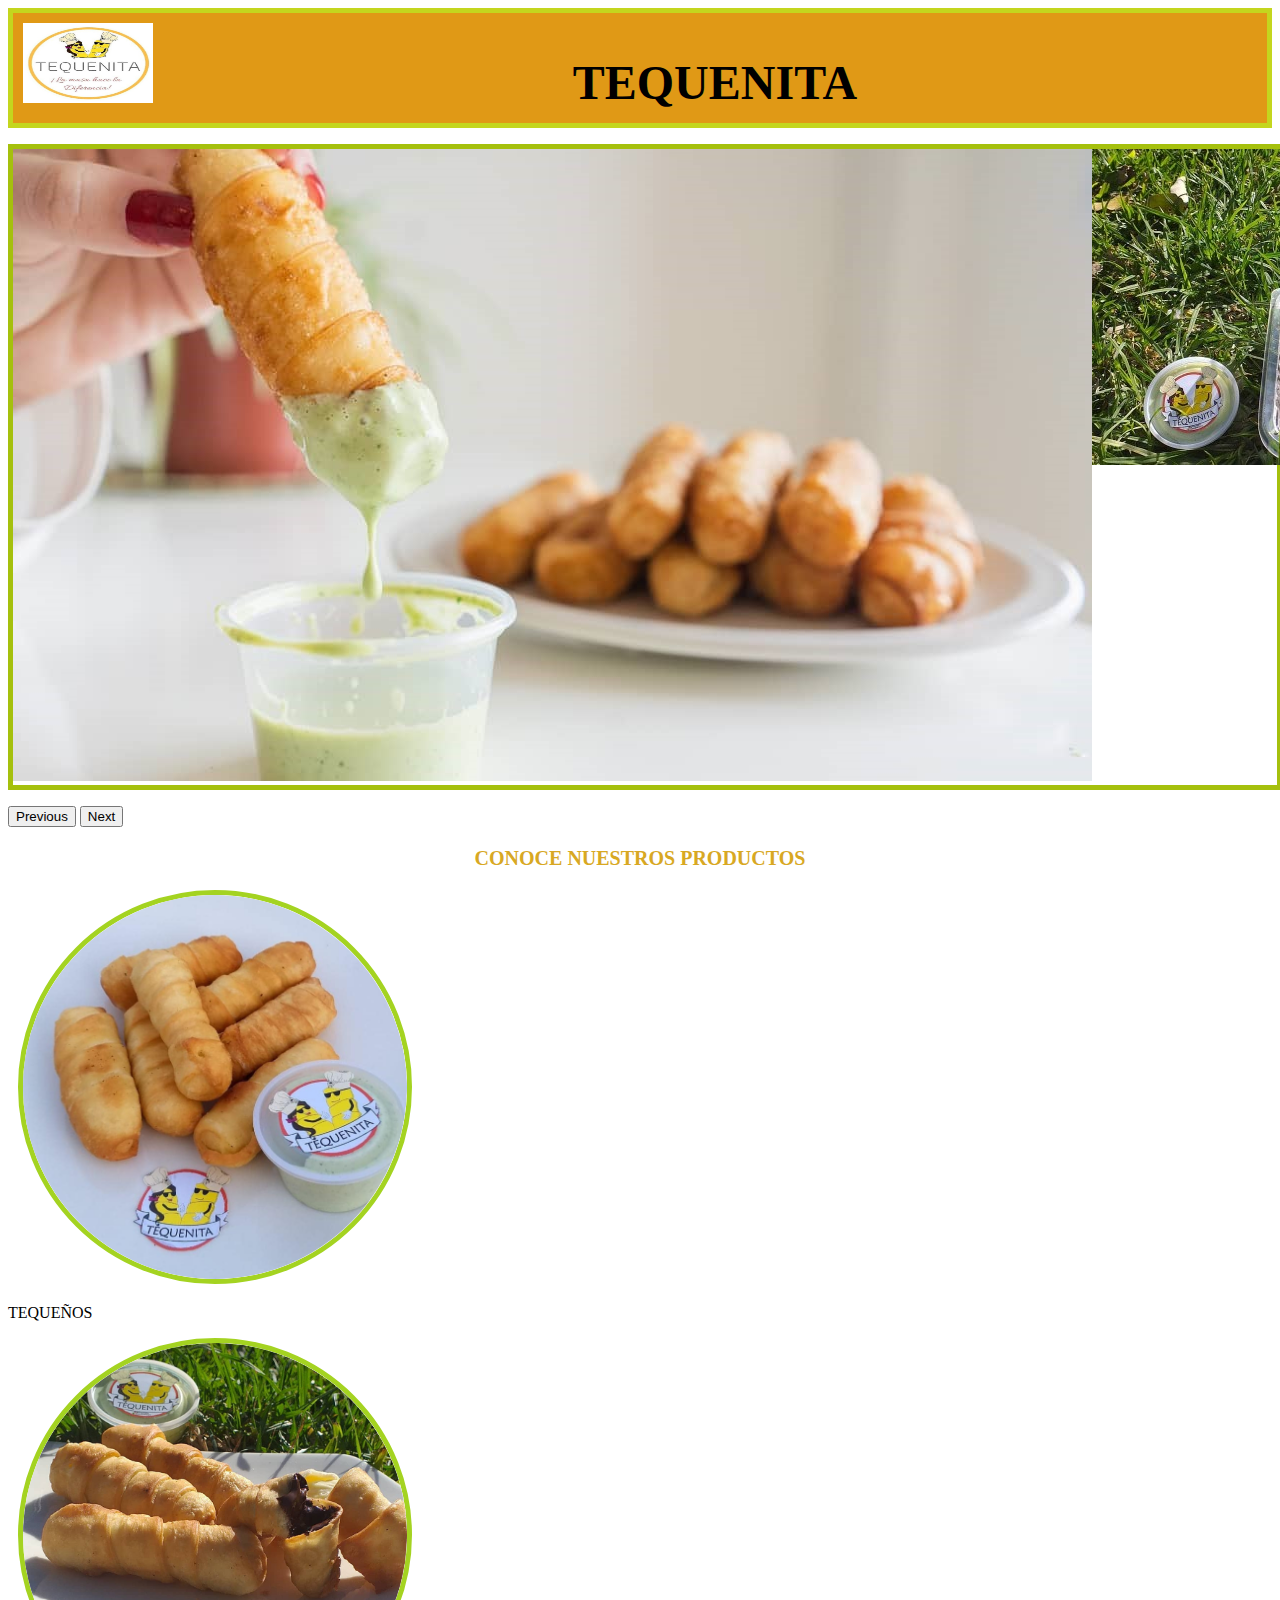
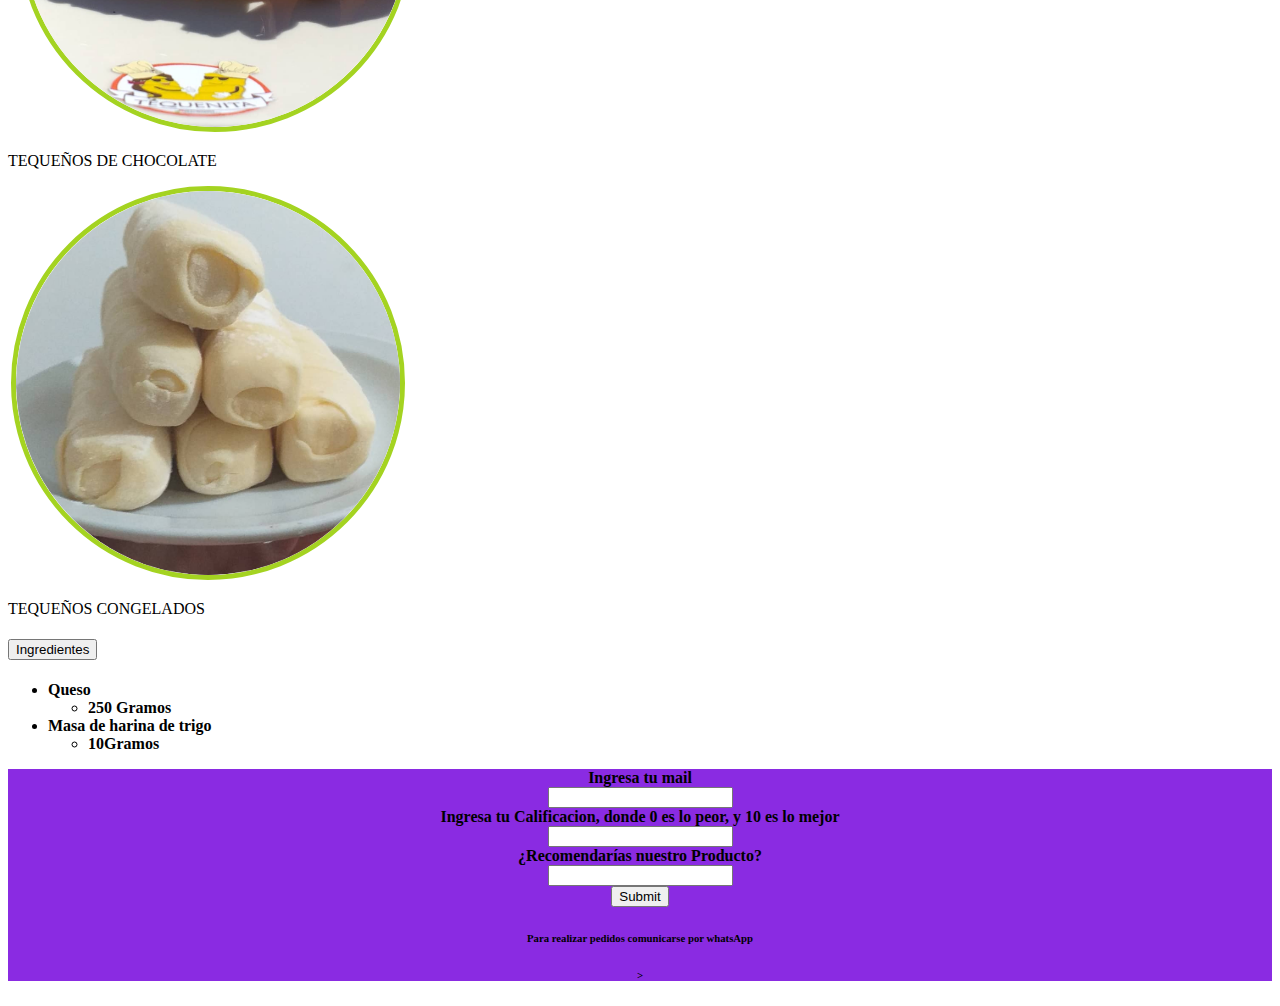
==== index.html @ 22c7ad24 "PROGRAMACION" ====
<!DOCTYPE html>
<html lang="en">
<head>
    <meta name="viewport" content="width=device-width, initial-scale=1.0">
    <meta charset="UTF-8">
    <meta http-equiv="X-UA-Compatible" content="IE=edge">
    <link href="http://meyerweb.com/eric/tools/css/reset">
    <link href="https://cdn.jsdelivr.net/npm/bootstrap@5.3.0-alpha3/dist/css/bootstrap.min.css" rel="stylesheet" integrity="sha384-KK94CHFLLe+nY2dmCWGMq91rCGa5gtU4mk92HdvYe+M/SXH301p5ILy+dN9+nJOZ" crossorigin="anonymous">
    <link rel="stylesheet" href="style.css">
    <title>Tequenita</title>
</head>

<body>
  <!-- Este es el header, Inicio de mi página  -->
<header> 
    <div class="fondo">
   <img class="imagen" src="imagenes/logo.jpg"alt="imagen">
   <div class="titulo">
   <h1> TEQUENITA</h1>
  </div>
   <div class="BarraNav">  
   <nav>
    <div class="ul">
    <ul>
      <div class="li">
      <li><a href="index.html"> Inicio </a></li>
      <li> <a href="Nosotros.htmL"> Nosotros </a></li>
      <li> <a href="Sucursales.html"> Sucursales</a></li>
      <li> <A href="Contactanos"> Contactanos </a></li4>
      </div>
      </div>
    </ul>
    </nav>   
    </div>
</header>

<!-- acá empieza el carrousel -->
<div id="carouselExampleAutoplaying" class="carousel slide" data-bs-ride="carousel">
  <div class="carousel-inner">
    <section class="imagenes-carousel">
    <div class="carousel-item active">
      <img src="imagenes/descarga.jpg" class="d-block w-100" alt="...">
    </div>
    <div class="carousel-item">
      <img src="imagenes/tequeños 2.jpg" class="d-block w-100" alt="...">
    </div>
    <div class="carousel-item">
      <img src="imagenes/tequeños chocolate.jpg" class="d-block w-100" alt="...">
    </div>
  </div>
  <button class="carousel-control-prev" type="button" data-bs-target="#carouselExampleAutoplaying" data-bs-slide="prev">
    <span class="carousel-control-prev-icon" aria-hidden="true"></span>
    <span class="visually-hidden">Previous</span>
  </button>
  <button class="carousel-control-next" type="button" data-bs-target="#carouselExampleAutoplaying" data-bs-slide="next">
    <span class="carousel-control-next-icon" aria-hidden="true"></span>
    <span class="visually-hidden">Next</span>
  </button>
</div>

<!-- NUESTROS PRODUCTOS -->
<div class="productos">
 <p>CONOCE NUESTROS PRODUCTOS</p> 
</div>
<section>  
  <div class="circulos">
    <div>
       <div class="circle"> 
       <img src="imagenes/teque.jpg" alt="">
    </div>
       <p> TEQUEÑOS</p>
    <div>
  <div class= "circle2">
    <img src="imagenes/tequechoco.jpg" alt="">
  </div>
  <p>TEQUEÑOS DE CHOCOLATE</p>
<div>
  <div class="circle3">
    <img src="imagenes/congelados.jpg" alt="">
  </div>
  <p>TEQUEÑOS CONGELADOS</p>
</div>
</section> 

    <h3> <button> Ingredientes </button> </h3>
   <h4> <ul>
        <li> Queso </li>
            <ul> <li>250 Gramos </li></ul>
        <li> Masa de harina de trigo </li>
            <ul> <li> 10Gramos </li></ul>
    </ul> 
<div>

    
   <Div>
<!-- Formulario -->
<form>
    <form action=get>
       <li> Ingresa tu mail </li>
        <input type="email">
        <li>  Ingresa tu Calificacion, donde 0 es lo peor, y 10 es lo mejor</li> 
        <input type="Calificación">
        <li>  ¿Recomendarías nuestro Producto? </li> 
        <input type="¿Recomendarías el producto?">
        <Div>
            <input type="submit">
      <div>
        <H6> Para realizar pedidos comunicarse por whatsApp<h6>>
        <div>
          <script src="https://cdn.jsdelivr.net/npm/bootstrap@5.3.0-alpha3/dist/js/bootstrap.bundle.min.js" integrity="sha384-ENjdO4Dr2bkBIFxQpeoTz1HIcje39Wm4jDKdf19U8gI4ddQ3GYNS7NTKfAdVQSZe" crossorigin="anonymous"></script>
      <script src="codigo.js"></script>
        </body>
    </html>
---- style.css ----
.fondo{
        background-color: rgb(224, 153, 22);
        width: cover;
    height: 110px;
    max-width:100%;
    border: 5px solid rgb(196, 214, 30);
    font-size: 16px;
}

.imagen { 
    width: 130px;
    height: 80px;
    float: left;
    margin-right: 10px;
    margin-top: 10px;
    margin-bottom: 10px;
    margin-left:10px;
    max-width:100%;
}


.BarraNav {
    display: flex;
    justify-content: center;
}


.ul {
    margin-top: 0px;
    font-size: medium;
    margin-right: 3em;
}

.li { 
    display: flex;
    list-style-type: none;
}

a {
  color:#fff;
  padding: 8px;
  text-decoration:none;
}

.titulo { 
    display: flex;
    justify-content: center;
    margin-top: 10px;
    font-size: x-large;
}

/* acá empieza mi carrousel */
.carousel-inner {
    display: flex;
    width: 100%;
    height: center;
    margin-top: 1rem;
    margin-bottom: 1rem;
    justify-content: center;
    background-position: center center;
    background-repeat: no-repeat;
    border: 5px solid rgb(165, 192, 13);
    flex-wrap: wrap;
}

.imagenes-carousel {
    width: 100%;
    height: 100%;
    display: flex;
}

.productos {
    display: flex;
    font-size: 20px;
    justify-content: center;
    color: rgb(216, 168, 35);
   font-weight: bold;
}

/* Acá empiezan mis imagenes en circulo */


.circle {
    width: 30vw;
	height: 30vw;
    margin-left: 10px;
    border-radius: 50%;
    border: 5px solid rgb(164, 211, 33);
    display: inline-block;
    overflow: hidden;
}

.circle img {
    width: 100%;
    height: 100%;
    object-fit: cover; /* para ajustar la imagen dentro del círculo */
  }

  .circle2{
    width: 30vw;
	height: 30vw;
    margin-left: 10px;
    border-radius: 50%;
    border: 5px solid rgb(164, 211, 33);
    display: inline-block;
    overflow: hidden;
}

.circle2 img {
    width: 100%;
    height: 100%;
    object-fit: cover; /* para ajustar la imagen dentro del círculo */
}

.circle3{
    width: 30vw;
	height: 30vw;
    margin-left: 3px;
    border-radius: 50%;
    border: 5px solid rgb(164, 211, 33);
    display: inline-block;
    overflow: hidden;
}

.circle3 img {
    width: 100%;
    height: 100%;
    object-fit: cover; /* para ajustar la imagen dentro del círculo */
  }

    form { 
        text-align:center;
        background-color:blueviolet;
    }
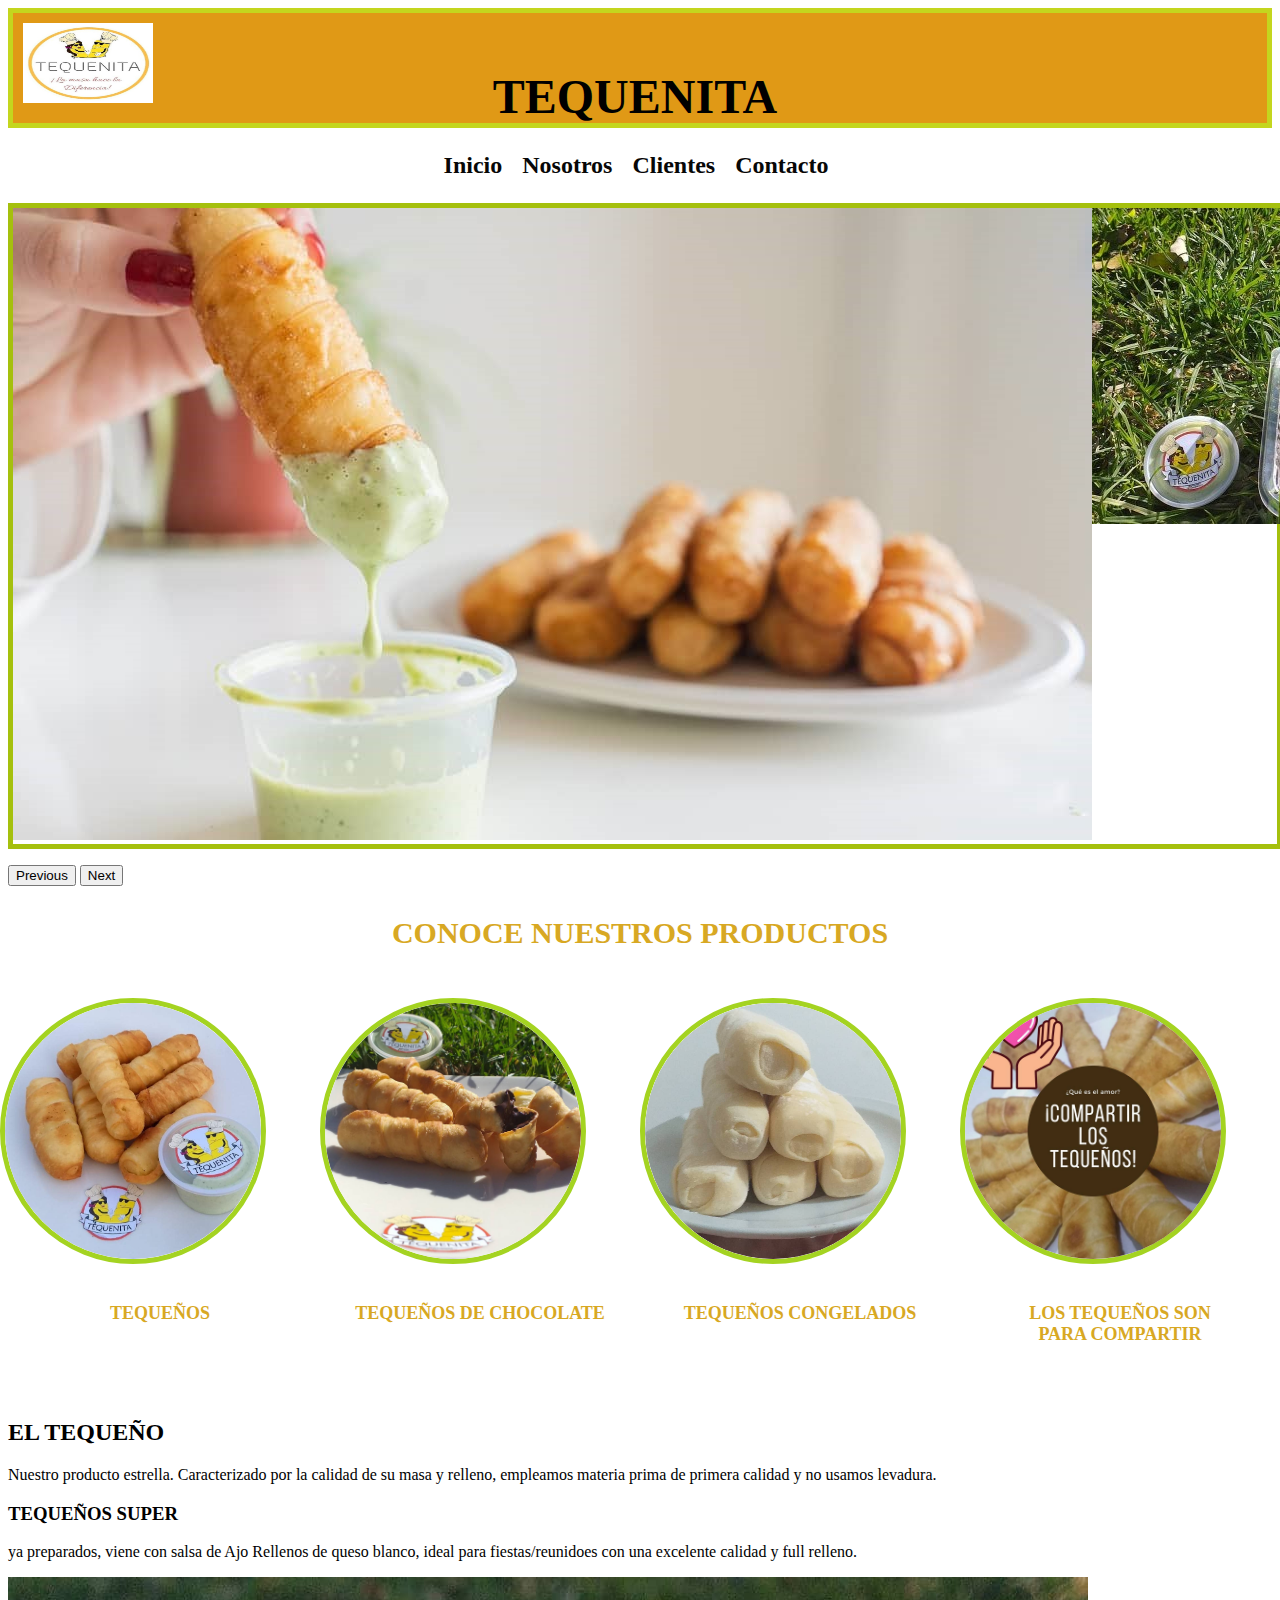
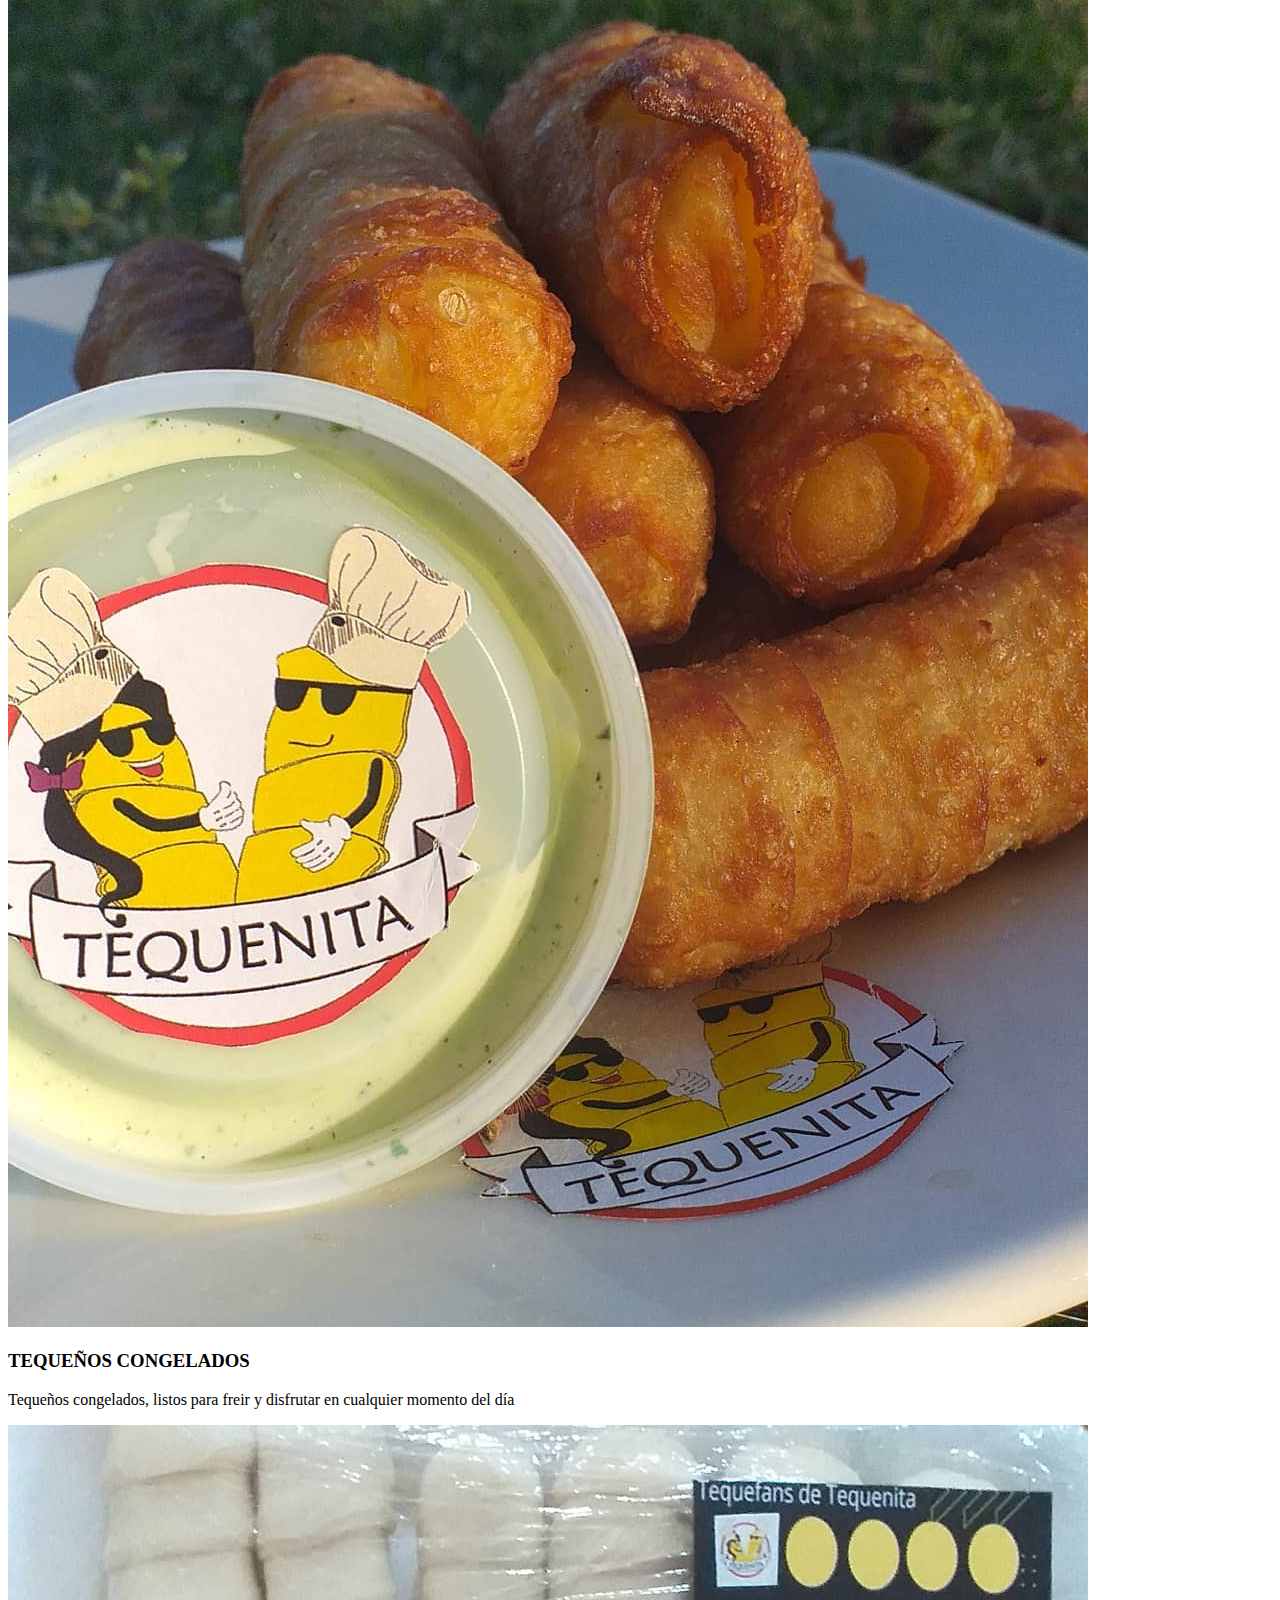
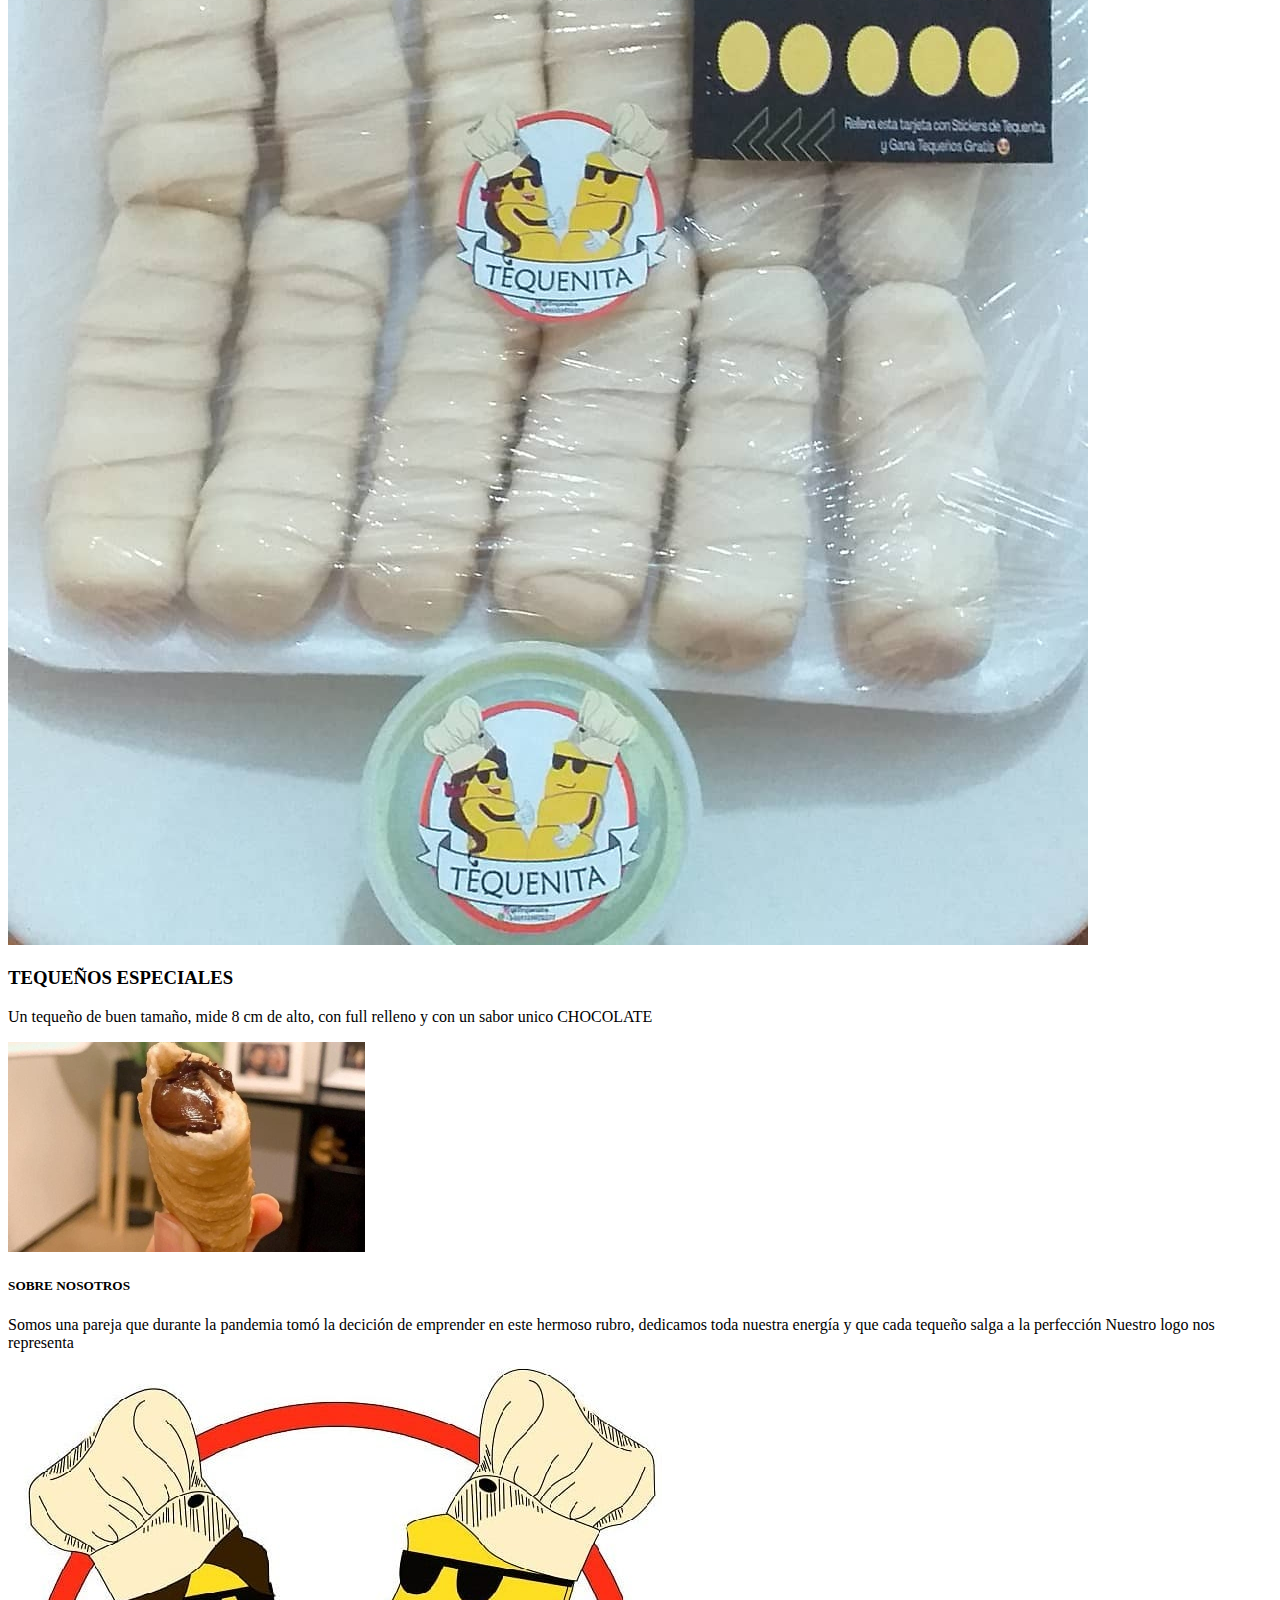
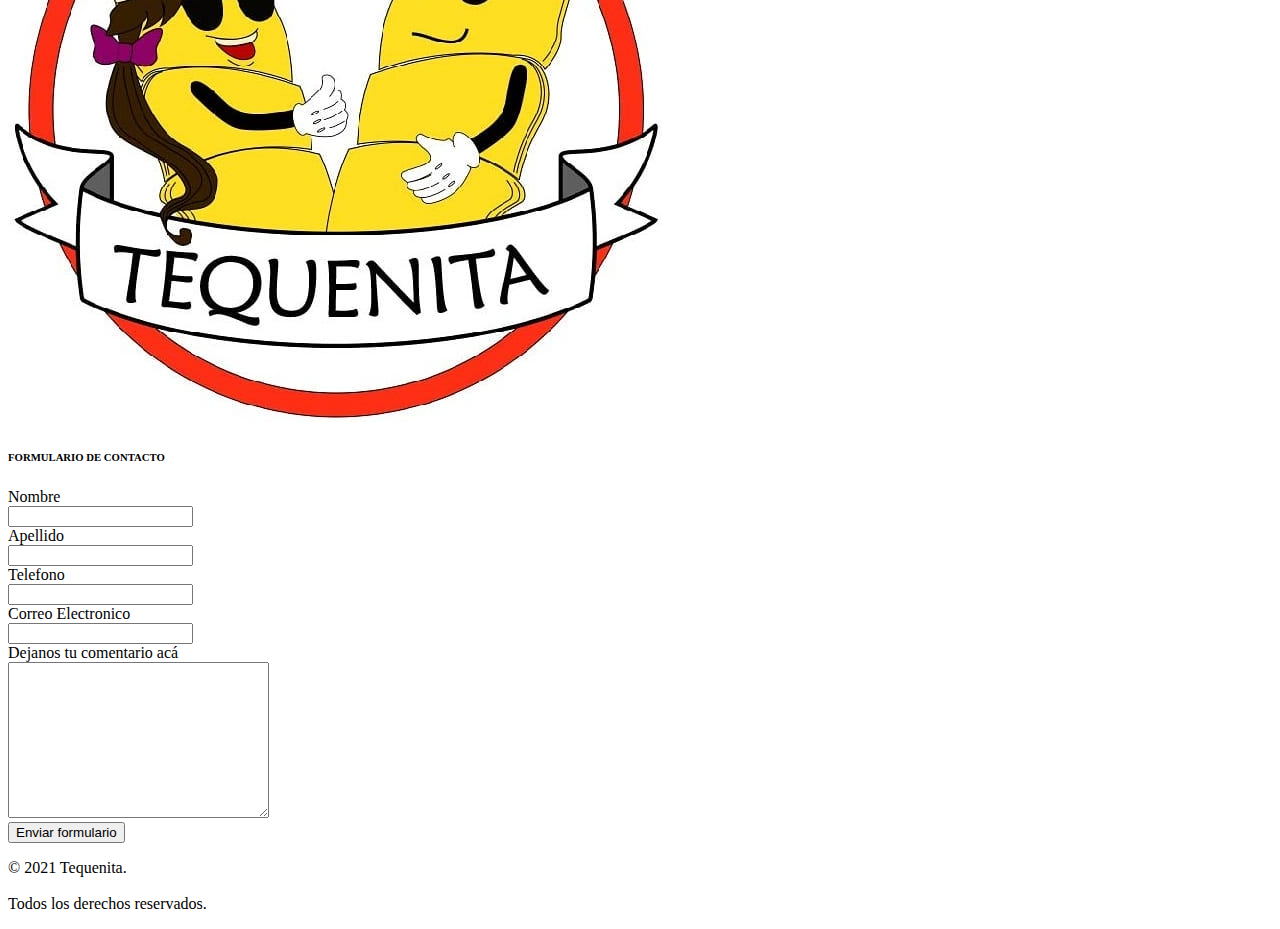
==== commit 3ba267bb: "programacion" ====
--- a/index.html
+++ b/index.html
@@ -9,7 +9,7 @@
     <link rel="stylesheet" href="style.css">
     <title>Tequenita</title>
 </head>
-
+<!-- Body=Contenido de mi página -->
 <body>
   <!-- Este es el header, Inicio de mi página  -->
 <header> 
@@ -18,26 +18,28 @@
    <div class="titulo">
    <h1> TEQUENITA</h1>
   </div>
-   <div class="BarraNav">  
-   <nav>
-    <div class="ul">
-    <ul>
-      <div class="li">
-      <li><a href="index.html"> Inicio </a></li>
-      <li> <a href="Nosotros.htmL"> Nosotros </a></li>
-      <li> <a href="Sucursales.html"> Sucursales</a></li>
-      <li> <A href="Contactanos"> Contactanos </a></li4>
-      </div>
-      </div>
-    </ul>
-    </nav>   
-    </div>
 </header>
+   <!-- Esta es mi barra de navegación -->
+<div>
+<div class="BarraNav">  
+  <nav>
+   <div class="ul">
+   <ul>
+     <div class="li">
+     <li><a href="index.html"> Inicio </a></li>
+     <li> <a href="SECCIONES/Nosotros.html"> Nosotros </a></li>
+     <li> <a href= "SECCIONES/Clientes.html">  Clientes </a></li>
+     <li> <a href= "SECCIONES/contacto.html">  Contacto </a></li>
+     </div>
+     </div>
+   </ul>
+   </nav>   
+   </div>
 
 <!-- acá empieza el carrousel -->
 <div id="carouselExampleAutoplaying" class="carousel slide" data-bs-ride="carousel">
   <div class="carousel-inner">
-    <section class="imagenes-carousel">
+    <div class="imagenes-carousel">
     <div class="carousel-item active">
       <img src="imagenes/descarga.jpg" class="d-block w-100" alt="...">
     </div>
@@ -48,6 +50,7 @@
       <img src="imagenes/tequeños chocolate.jpg" class="d-block w-100" alt="...">
     </div>
   </div>
+</div>
   <button class="carousel-control-prev" type="button" data-bs-target="#carouselExampleAutoplaying" data-bs-slide="prev">
     <span class="carousel-control-prev-icon" aria-hidden="true"></span>
     <span class="visually-hidden">Previous</span>
@@ -60,56 +63,117 @@
 
 <!-- NUESTROS PRODUCTOS -->
 <div class="productos">
- <p>CONOCE NUESTROS PRODUCTOS</p> 
+  <p>CONOCE NUESTROS PRODUCTOS</p> 
+ </div>
+ <br>
+ <!-- Acá empiezan mis circulos -->
+ <!-- circulo 1 -->
+ <div class="contenedor">
+   <div class="circulo-comentario" >
+     <div class="circle">
+        <img src="imagenes/teque.jpg" alt="tequeños">
+      </div>
+      <br>
+      <p>TEQUEÑOS</p>
+   </div>
+ <!-- circulo 2 -->
+    <div class="circulo-comentario">
+   <div class= "circle">
+        <img src="imagenes/tequechoco.jpg" alt="tequeños chocolates"></div>
+        <br>
+        <p>TEQUEÑOS DE CHOCOLATE</p>
+       </div>
+     <!--  circulo3 -->
+     <div class="circulo-comentario">
+   <div class="circle">
+        <img src="imagenes/congelados.jpg" alt="tequeños congelados"></div>
+        <br>
+        <p>TEQUEÑOS CONGELADOS</p>
+   </div>
+   <!-- circulo4 -->
+   <div class="circulo-comentario">
+   <div class="circle">
+        <img src="imagenes/compartir.jpg" alt="compartir Tequeños"></div>
+        <br>
+        <p>LOS TEQUEÑOS SON <br> PARA COMPARTIR</p>
+   </div>
+
+   </div>
+ <br>
+ <br>
+  <!-- acá empieza historia -->
+<h2>EL TEQUEÑO </h2>
+
+<p> Nuestro producto estrella. Caracterizado por la calidad de su masa y relleno, empleamos materia prima de primera calidad y no usamos levadura. </p>
+
+<div>
+<h3> TEQUEÑOS SUPER </h3>
+<p> ya preparados, viene con salsa de Ajo Rellenos de queso blanco, ideal para fiestas/reunidoes con una excelente calidad y full relleno. </p>
+<img src="imagenes/Salsa de ajo.jpg" alt="Tequeños con salsa de ajo">
 </div>
-<section>  
-  <div class="circulos">
-    <div>
-       <div class="circle"> 
-       <img src="imagenes/teque.jpg" alt="">
-    </div>
-       <p> TEQUEÑOS</p>
-    <div>
-  <div class= "circle2">
-    <img src="imagenes/tequechoco.jpg" alt="">
-  </div>
-  <p>TEQUEÑOS DE CHOCOLATE</p>
+
 <div>
-  <div class="circle3">
-    <img src="imagenes/congelados.jpg" alt="">
-  </div>
-  <p>TEQUEÑOS CONGELADOS</p>
+<h3> TEQUEÑOS CONGELADOS</h3>
+<P> Tequeños congelados, listos para freir y disfrutar en cualquier momento del día </P>
+<img src="imagenes/tequecongelados.jpg" alt="tequeños congelados2">
 </div>
-</section> 
 
-    <h3> <button> Ingredientes </button> </h3>
-   <h4> <ul>
-        <li> Queso </li>
-            <ul> <li>250 Gramos </li></ul>
-        <li> Masa de harina de trigo </li>
-            <ul> <li> 10Gramos </li></ul>
-    </ul> 
 <div>
+<h3> TEQUEÑOS ESPECIALES </h3>
+<P> Un tequeño de buen tamaño, mide 8 cm de alto, con full relleno y con un sabor unico CHOCOLATE</P>
+<img src="imagenes/tequeños chocolate.jpg" alt="chocolate" >
+</div>
+<H5>SOBRE NOSOTROS</H5>
 
-    
+<div>
+<P>Somos una pareja que durante la pandemia tomó la decición de emprender en este hermoso rubro, dedicamos toda nuestra energía y que cada tequeño salga a la perfección Nuestro logo nos representa</P>
+<img src="imagenes/tequenita.jpg" alt="logo">
+
+</div>
    <Div>
 <!-- Formulario -->
 <form>
+ <h6> FORMULARIO DE CONTACTO</h6>
     <form action=get>
-       <li> Ingresa tu mail </li>
-        <input type="email">
-        <li>  Ingresa tu Calificacion, donde 0 es lo peor, y 10 es lo mejor</li> 
-        <input type="Calificación">
-        <li>  ¿Recomendarías nuestro Producto? </li> 
-        <input type="¿Recomendarías el producto?">
+      <!-- li para agregar viñeta y label for para darle nombre, input para poder escribir  -->
+      <li>
+      <label for=""> Nombre </label>
+    </li>
+    <input type="text" required>
+
+    <li>
+    <label for=""> Apellido </label>
+  </li>
+  <input type="text" required>
+
+      <li>
+       <label for="">   Telefono </label> 
+      </li>
+        <input type="number" required>
+
+        <li>
+          <label for="">Correo Electronico</label>
+        </li>
+        <input type="email" required>
+
+        <li> 
+           <label for="">Dejanos tu comentario acá</label>
+        </li>
+        <textarea name="" id="" cols="30" rows="10" required></textarea>
+
         <Div>
-            <input type="submit">
-      <div>
-        <H6> Para realizar pedidos comunicarse por whatsApp<h6>>
-        <div>
-          <script src="https://cdn.jsdelivr.net/npm/bootstrap@5.3.0-alpha3/dist/js/bootstrap.bundle.min.js" integrity="sha384-ENjdO4Dr2bkBIFxQpeoTz1HIcje39Wm4jDKdf19U8gI4ddQ3GYNS7NTKfAdVQSZe" crossorigin="anonymous"></script>
-      <script src="codigo.js"></script>
+            <input type="submit" value="Enviar formulario">
+<!-- LINK DE BOOTSTRAP PARA CARROUSEL -->
+            <script src="https://cdn.jsdelivr.net/npm/bootstrap@5.3.0-alpha3/dist/js/bootstrap.bundle.min.js" integrity="sha384-ENjdO4Dr2bkBIFxQpeoTz1HIcje39Wm4jDKdf19U8gI4ddQ3GYNS7NTKfAdVQSZe" crossorigin="anonymous"></script>
         </body>
+        <!-- footer = Pié de mi página -->
+    <footer>
+      <p>© 2021 Tequenita.
+        <br>
+        <br>
+        Todos los derechos reservados.
+       </p>
+    </footer>
     </html>
 
 
--- a/style.css
+++ b/style.css
@@ -1,23 +1,32 @@
-.fondo{
+/* inidio de mi pagina "Header" */
+.fondo {
         background-color: rgb(224, 153, 22);
         width: cover;
     height: 110px;
     max-width:100%;
     border: 5px solid rgb(196, 214, 30);
-    font-size: 16px;
 }
 
 .imagen { 
     width: 130px;
     height: 80px;
     float: left;
-    margin-right: 10px;
     margin-top: 10px;
     margin-bottom: 10px;
     margin-left:10px;
     max-width:100%;
 }
 
+.titulo { 
+   text-align: center;
+    justify-content: center;
+        display: flex;
+        justify-content: center;
+        margin-top: 1em;
+        font-size: x-large;
+        margin-right: 150px;
+}
+/* BARRA DE NAVEGACIÓN */
 
 .BarraNav {
     display: flex;
@@ -26,7 +35,7 @@
 
 
 .ul {
-    margin-top: 0px;
+    margin-top: 1.5em;
     font-size: medium;
     margin-right: 3em;
 }
@@ -37,16 +46,11 @@
 }
 
 a {
-  color:#fff;
-  padding: 8px;
+  color:#070707;
+  padding: 10px;
   text-decoration:none;
-}
-
-.titulo { 
-    display: flex;
-    justify-content: center;
-    margin-top: 10px;
-    font-size: x-large;
+  font-size: x-large;
+  font-weight: bold;
 }
 
 /* acá empieza mi carrousel */
@@ -54,7 +58,7 @@
     display: flex;
     width: 100%;
     height: center;
-    margin-top: 1rem;
+    margin-top: 0.5em;
     margin-bottom: 1rem;
     justify-content: center;
     background-position: center center;
@@ -68,10 +72,10 @@
     height: 100%;
     display: flex;
 }
-
+/* Conoce nuestros productos */
 .productos {
     display: flex;
-    font-size: 20px;
+    font-size: 30px;
     justify-content: center;
     color: rgb(216, 168, 35);
    font-weight: bold;
@@ -79,14 +83,35 @@
 
 /* Acá empiezan mis imagenes en circulo */
 
+.circulo-comentario {
+    position: relative;
+    display: inline-block;
+    font-size: large;
+    color: rgb(216, 168, 35);
+    font-weight: bold;
+ }
+
+/* Circulos con imagen  */
+
+.contenedor {
+    justify-content: center;
+    text-align: center;
+position: relative;
+display: flex;
+  }
+
+.comentario { 
+    justify-content: center;
+    text-align: center;
+    font-size: x-large;
+}
 
 .circle {
-    width: 30vw;
-	height: 30vw;
-    margin-left: 10px;
+    width: 20vw;
+	height: 20vw;
     border-radius: 50%;
     border: 5px solid rgb(164, 211, 33);
-    display: inline-block;
+    margin-right: 3em;
     overflow: hidden;
 }
 
@@ -96,41 +121,4 @@
     object-fit: cover; /* para ajustar la imagen dentro del círculo */
   }
 
-  .circle2{
-    width: 30vw;
-	height: 30vw;
-    margin-left: 10px;
-    border-radius: 50%;
-    border: 5px solid rgb(164, 211, 33);
-    display: inline-block;
-    overflow: hidden;
-}
 
-.circle2 img {
-    width: 100%;
-    height: 100%;
-    object-fit: cover; /* para ajustar la imagen dentro del círculo */
-}
-
-.circle3{
-    width: 30vw;
-	height: 30vw;
-    margin-left: 3px;
-    border-radius: 50%;
-    border: 5px solid rgb(164, 211, 33);
-    display: inline-block;
-    overflow: hidden;
-}
-
-.circle3 img {
-    width: 100%;
-    height: 100%;
-    object-fit: cover; /* para ajustar la imagen dentro del círculo */
-  }
-
-    form { 
-        text-align:center;
-        background-color:blueviolet;
-    }
-
-        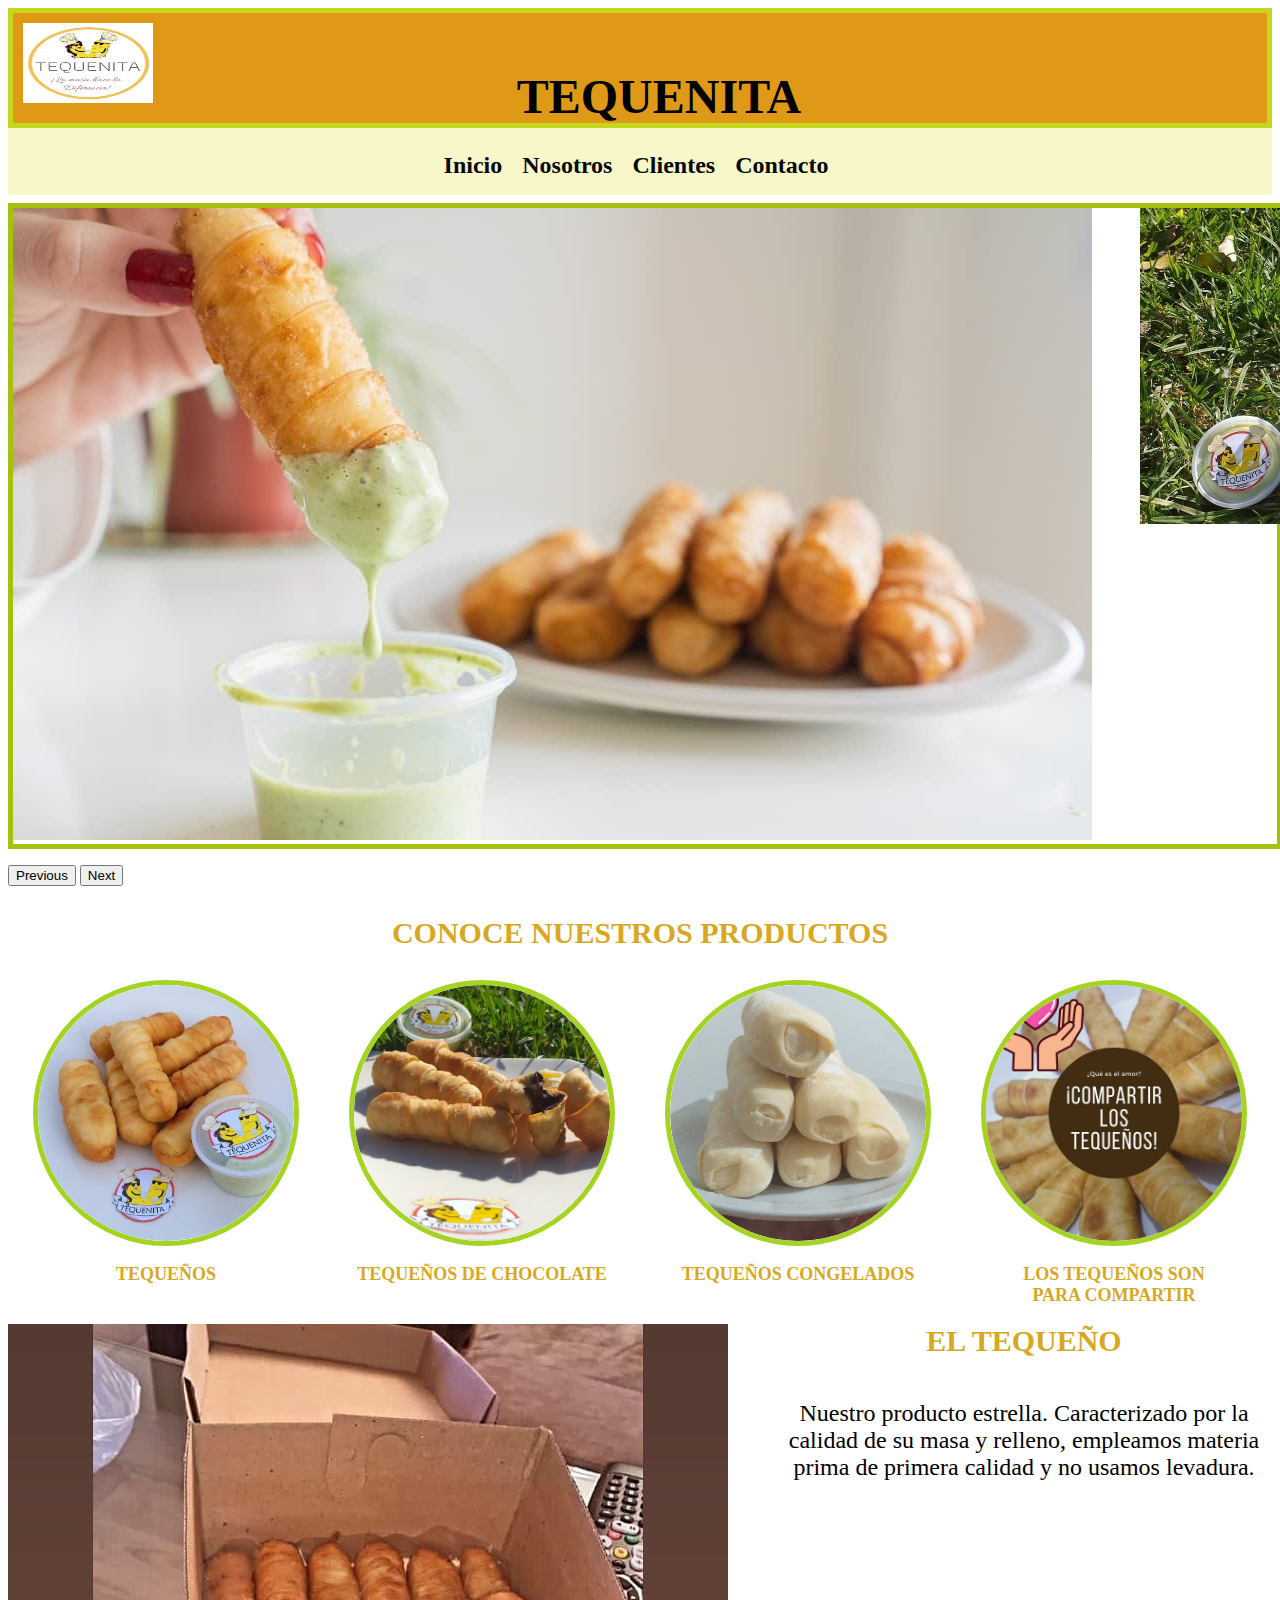
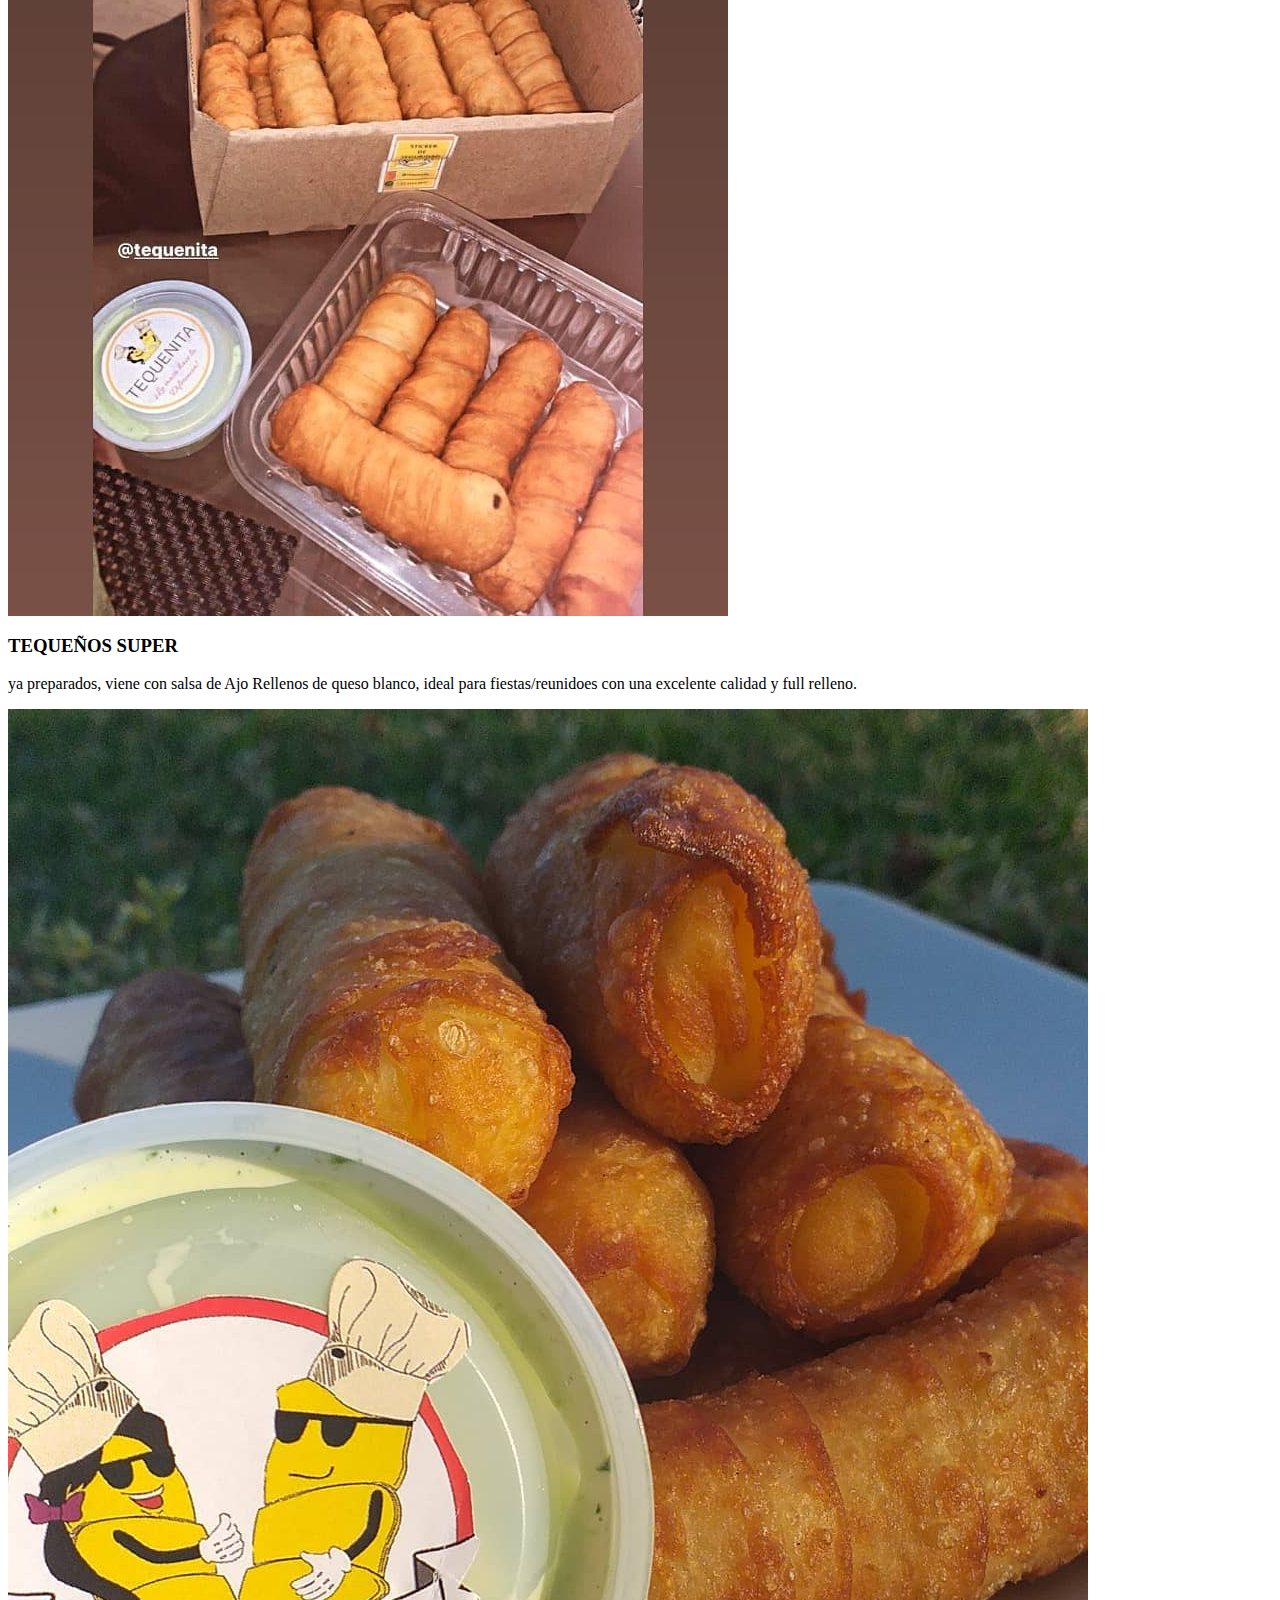
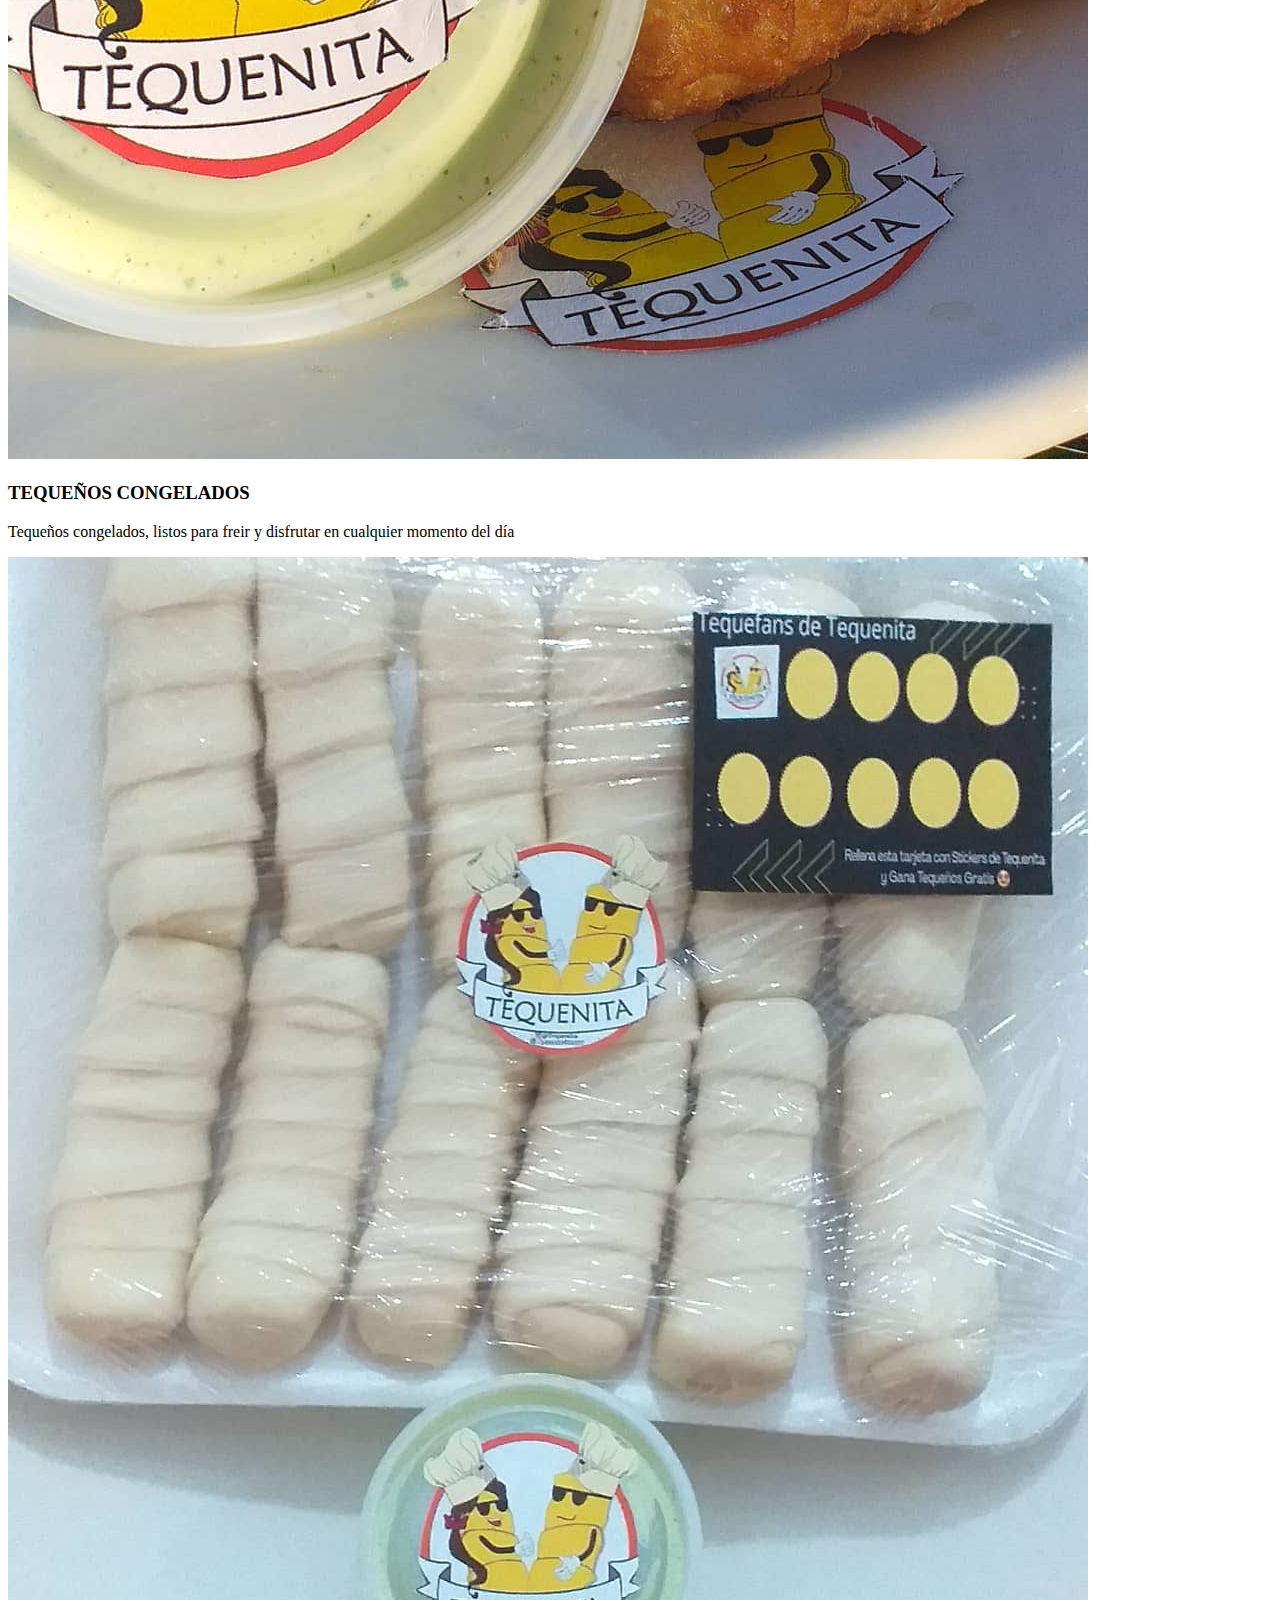
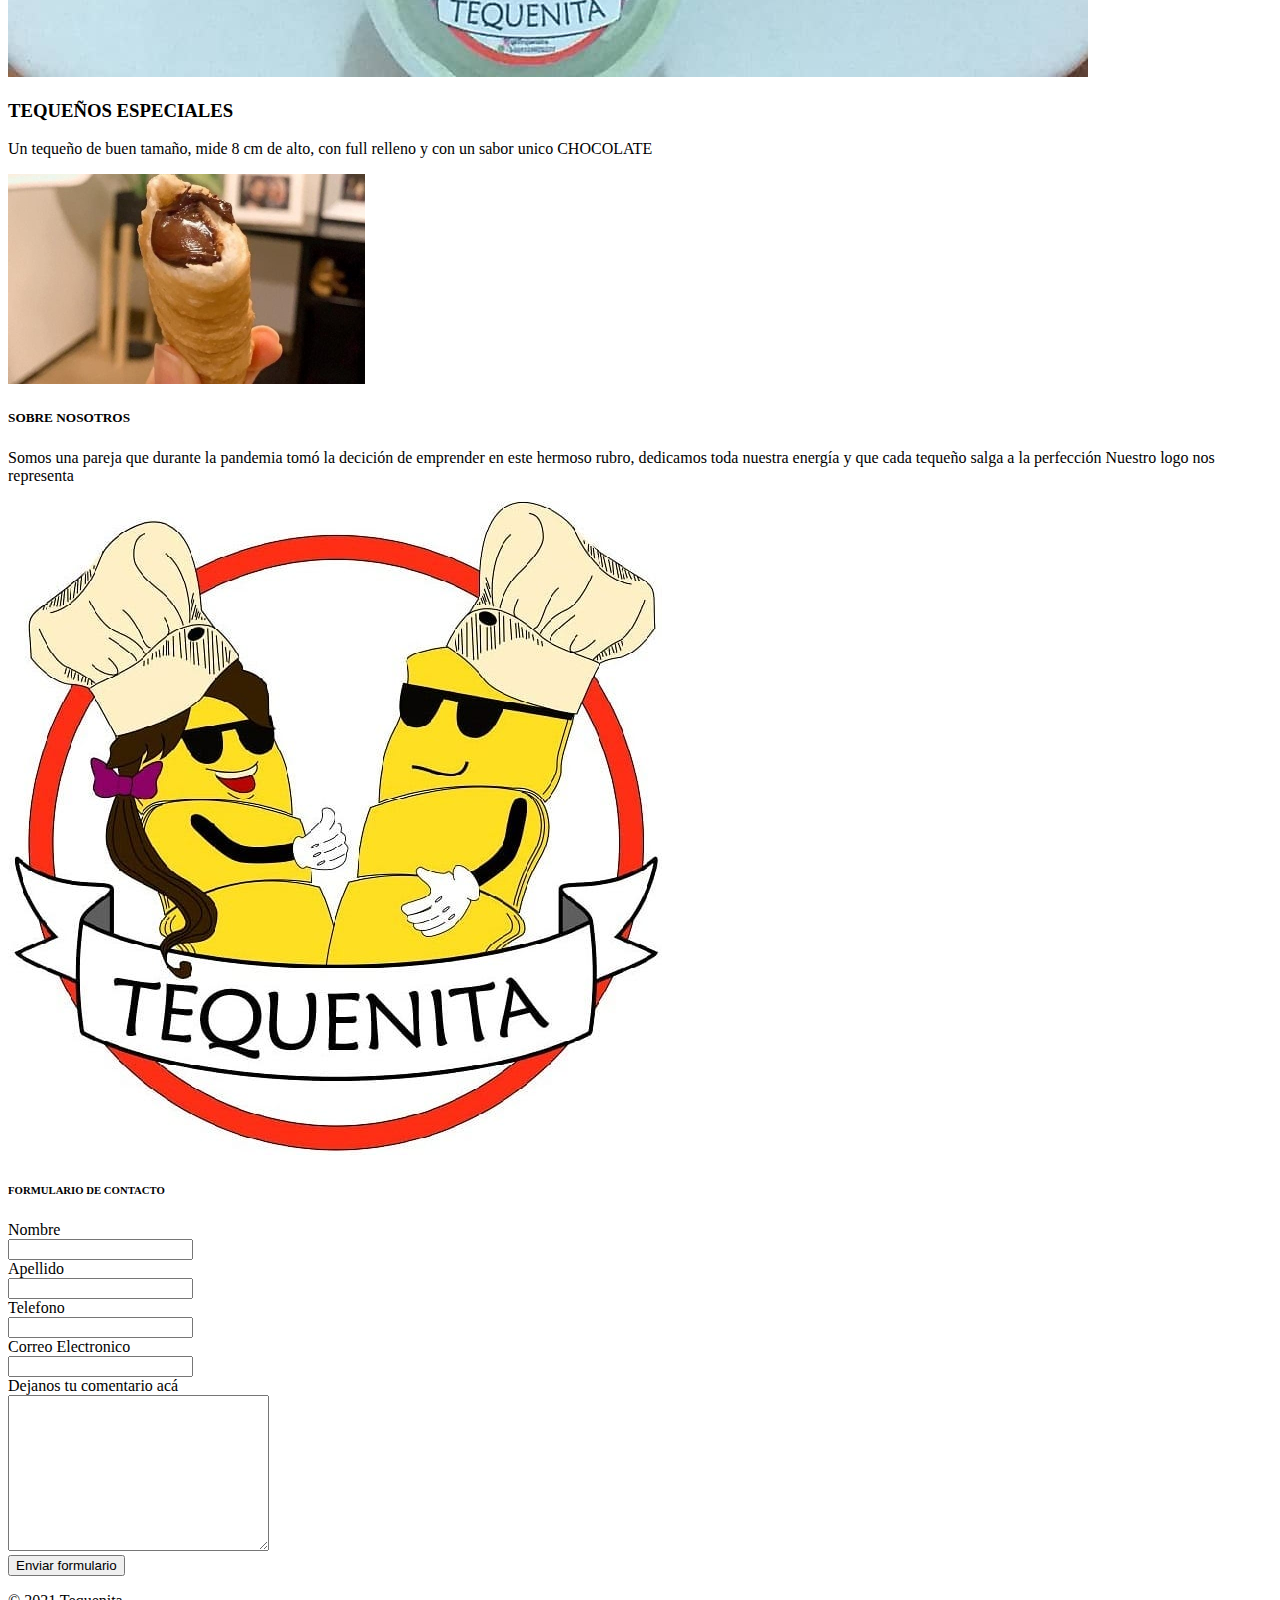
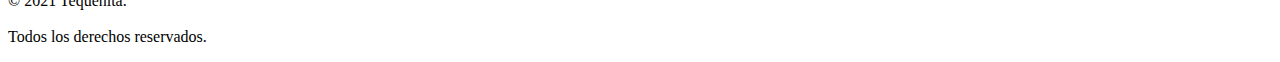
==== commit 91afea2a: "Correciones" ====
--- a/index.html
+++ b/index.html
@@ -13,28 +13,28 @@
 <body>
   <!-- Este es el header, Inicio de mi página  -->
 <header> 
-    <div class="fondo">
-   <img class="imagen" src="imagenes/logo.jpg"alt="imagen">
-   <div class="titulo">
-   <h1> TEQUENITA</h1>
-  </div>
+  <div class="fondo">
+      <img class="imagen" src="imagenes/logo.jpg"alt="imagen">
+    <div class="titulo">
+      <h1> TEQUENITA</h1>
+    </div>
+</div>
 </header>
    <!-- Esta es mi barra de navegación -->
-<div>
 <div class="BarraNav">  
   <nav>
-   <div class="ul">
-   <ul>
+    <div class="ul">
+    <ul>
      <div class="li">
-     <li><a href="index.html"> Inicio </a></li>
-     <li> <a href="SECCIONES/Nosotros.html"> Nosotros </a></li>
-     <li> <a href= "SECCIONES/Clientes.html">  Clientes </a></li>
-     <li> <a href= "SECCIONES/contacto.html">  Contacto </a></li>
+      <li><a href="index.html"> Inicio </a></li>
+      <li> <a href="SECCIONES/Nosotros.html"> Nosotros </a></li>
+      <li> <a href= "SECCIONES/Clientes.html">  Clientes </a></li>
+      <li> <a href= "SECCIONES/contacto.html">  Contacto </a></li>
      </div>
-     </div>
-   </ul>
-   </nav>   
-   </div>
+    </ul>
+    </div>
+  </nav>   
+</div>
 
 <!-- acá empieza el carrousel -->
 <div id="carouselExampleAutoplaying" class="carousel slide" data-bs-ride="carousel">
@@ -62,49 +62,52 @@
 </div>
 
 <!-- NUESTROS PRODUCTOS -->
-<div class="productos">
-  <p>CONOCE NUESTROS PRODUCTOS</p> 
- </div>
- <br>
- <!-- Acá empiezan mis circulos -->
- <!-- circulo 1 -->
- <div class="contenedor">
-   <div class="circulo-comentario" >
-     <div class="circle">
+<p class="productos">CONOCE NUESTROS PRODUCTOS</p> 
+
+<!-- Acá empiezan mis circulos -->
+<!-- circulo 1 -->
+<section>
+  <div class="contenedor">
+    <div class="circulo-comentario" >
+      <div class="circle">
         <img src="imagenes/teque.jpg" alt="tequeños">
       </div>
-      <br>
       <p>TEQUEÑOS</p>
    </div>
  <!-- circulo 2 -->
     <div class="circulo-comentario">
-   <div class= "circle">
-        <img src="imagenes/tequechoco.jpg" alt="tequeños chocolates"></div>
-        <br>
+      <div class= "circle">
+        <img src="imagenes/tequechoco.jpg" alt="tequeños chocolates">
+      </div>
         <p>TEQUEÑOS DE CHOCOLATE</p>
-       </div>
+    </div>
      <!--  circulo3 -->
-     <div class="circulo-comentario">
-   <div class="circle">
-        <img src="imagenes/congelados.jpg" alt="tequeños congelados"></div>
-        <br>
+    <div class="circulo-comentario">
+      <div class="circle">
+        <img src="imagenes/congelados.jpg" alt="tequeños congelados">
+      </div>
         <p>TEQUEÑOS CONGELADOS</p>
-   </div>
+    </div>
    <!-- circulo4 -->
    <div class="circulo-comentario">
-   <div class="circle">
-        <img src="imagenes/compartir.jpg" alt="compartir Tequeños"></div>
-        <br>
+     <div class="circle">
+        <img src="imagenes/compartir.jpg" alt="compartir Tequeños">
+    </div>
         <p>LOS TEQUEÑOS SON <br> PARA COMPARTIR</p>
    </div>
-
    </div>
- <br>
- <br>
+  </section>
   <!-- acá empieza historia -->
-<h2>EL TEQUEÑO </h2>
-
-<p> Nuestro producto estrella. Caracterizado por la calidad de su masa y relleno, empleamos materia prima de primera calidad y no usamos levadura. </p>
+<section>
+  <div class="parrafos">
+      <img src="imagenes/tequeño.jpg" alt="imagen-doble">
+    <div class="text-container">
+      <h2 class="tequeño">EL TEQUEÑO </h2>
+      <br>
+      <p class="teque"> Nuestro producto estrella. Caracterizado por la calidad de su masa y relleno, empleamos materia prima de primera calidad y no usamos levadura. </p>
+    </div>
+  </div>
+</section>
 
 <div>
 <h3> TEQUEÑOS SUPER </h3>
--- a/style.css
+++ b/style.css
@@ -31,6 +31,7 @@
 .BarraNav {
     display: flex;
     justify-content: center;
+    background-color: rgb(247, 247, 202) ;
 }
 
 
@@ -98,20 +99,14 @@
     text-align: center;
 position: relative;
 display: flex;
+justify-content: space-around;
   }
-
-.comentario { 
-    justify-content: center;
-    text-align: center;
-    font-size: x-large;
-}
 
 .circle {
     width: 20vw;
 	height: 20vw;
     border-radius: 50%;
     border: 5px solid rgb(164, 211, 33);
-    margin-right: 3em;
     overflow: hidden;
 }
 
@@ -121,4 +116,30 @@
     object-fit: cover; /* para ajustar la imagen dentro del círculo */
   }
 
+.tequeño { 
+    display: flex;
+    font-size: 30px;
+    color: rgb(216, 168, 35);
+    margin: 0;
+    justify-content: center;
+}
+  
+  .teque { 
+    display: flex;
+    font-size: x-large;
+}
 
+.parrafos { 
+    display: flex;
+    text-align: center;
+    justify-content: space-around;
+}
+
+img {
+    margin-right: 3em;
+  }
+
+.text-container {
+    display: flex;
+    flex-direction: column;
+}
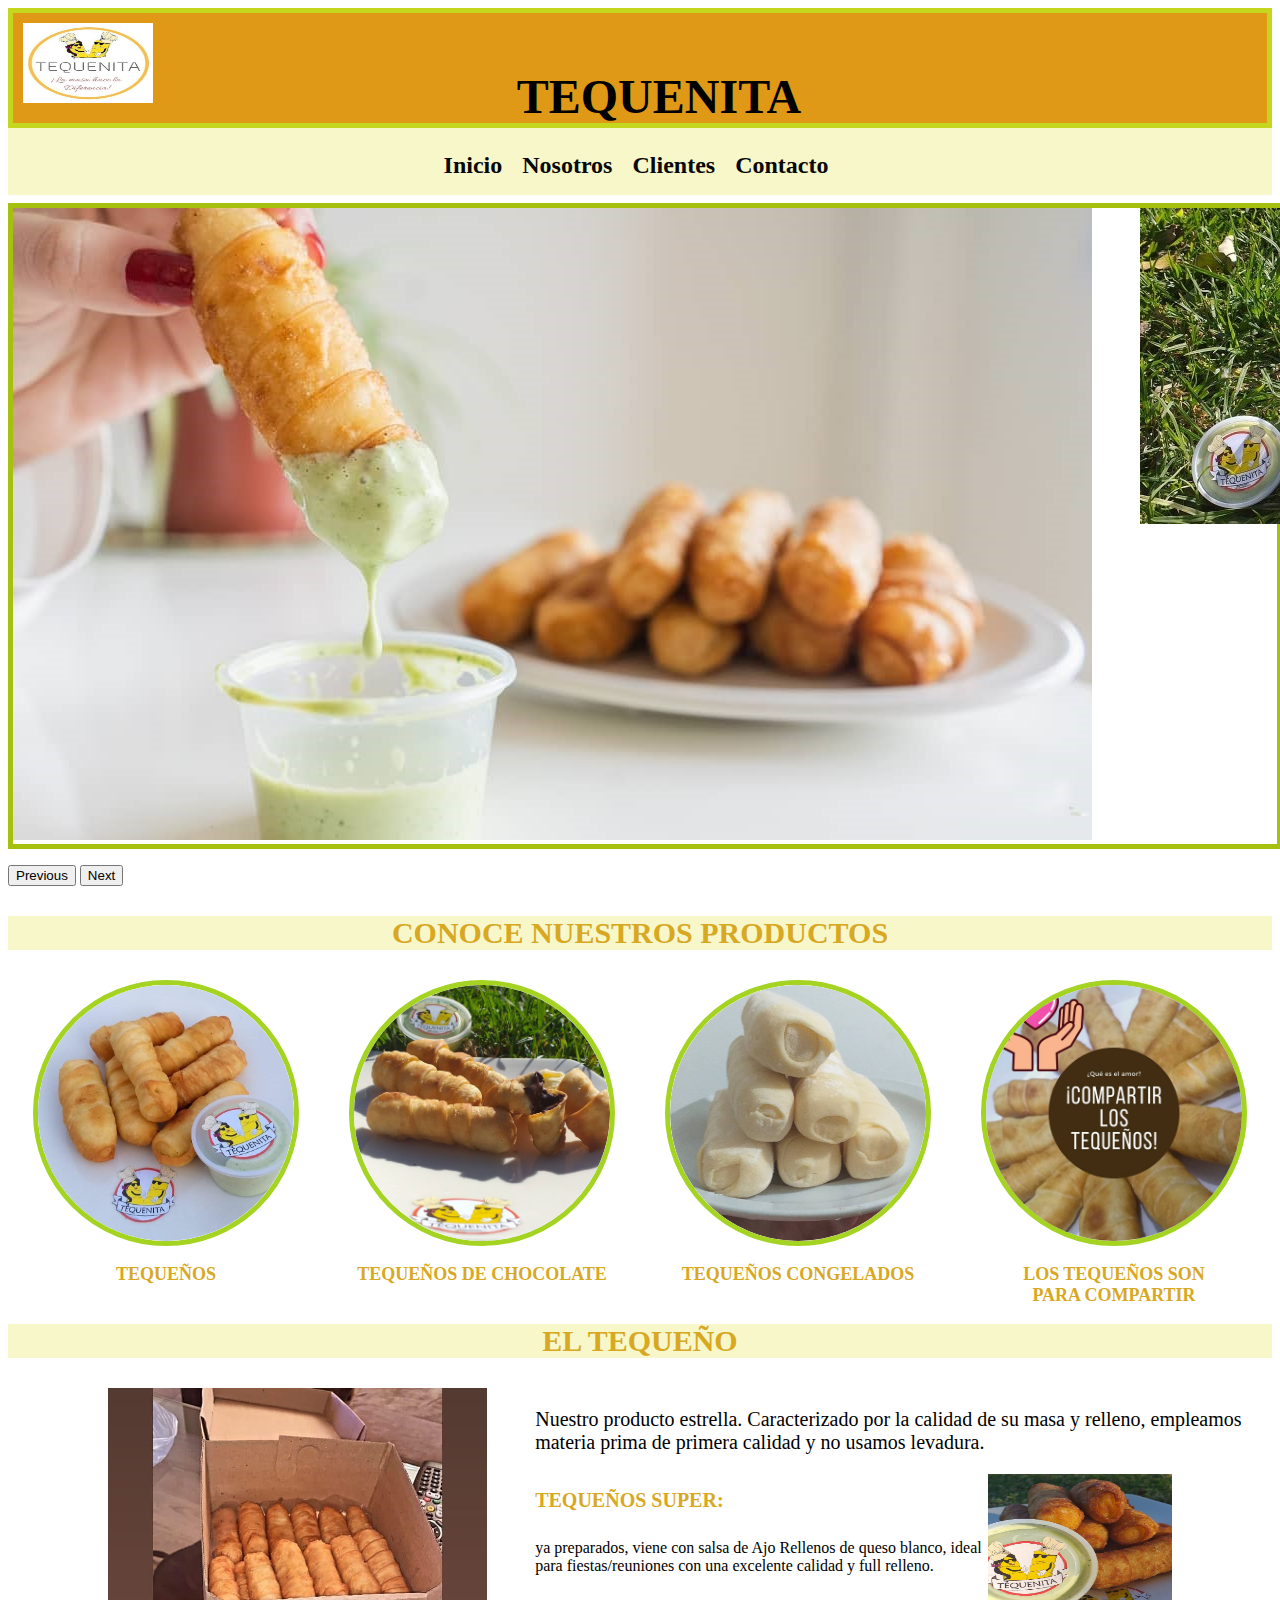
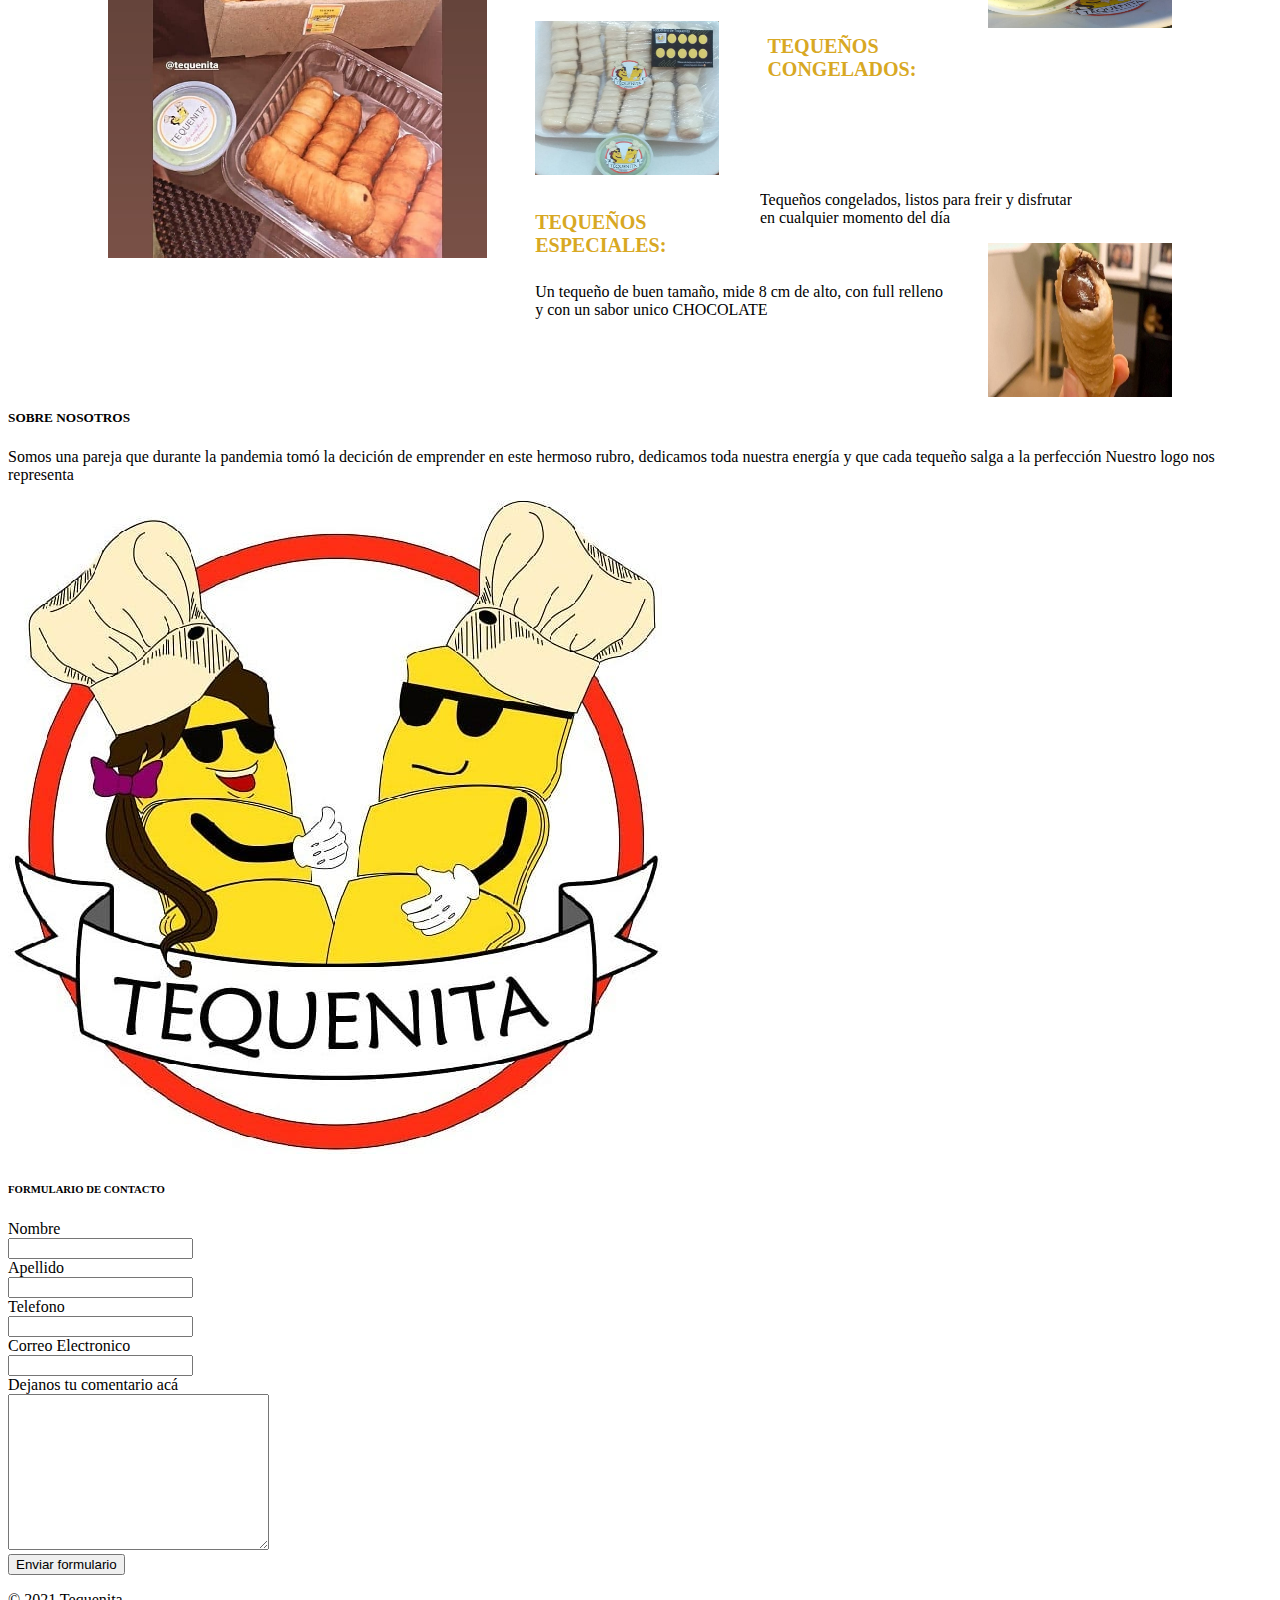
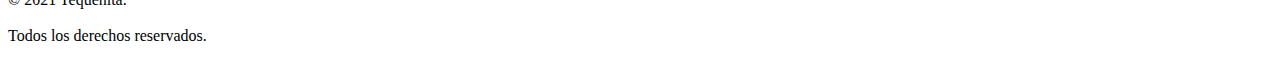
==== commit 01b0285d: "modificaciones" ====
--- a/index.html
+++ b/index.html
@@ -99,32 +99,28 @@
   </section>
   <!-- acá empieza historia -->
 <section>
+  <h2 class="tequeño">EL TEQUEÑO </h2>
   <div class="parrafos">
-      <img src="imagenes/tequeño.jpg" alt="imagen-doble">
+      <img class="imagen-doble" src="imagenes/tequeño.jpg" alt="imagen-doble">
     <div class="text-container">
-      <h2 class="tequeño">EL TEQUEÑO </h2>
-      <br>
-      <p class="teque"> Nuestro producto estrella. Caracterizado por la calidad de su masa y relleno, empleamos materia prima de primera calidad y no usamos levadura. </p>
+       <p class="teque"> Nuestro producto estrella. Caracterizado por la calidad de su masa y relleno, empleamos materia prima de primera calidad y no usamos levadura. </p>  
+       <div>
+          <img class= "ajo" src="imagenes/Salsa de ajo.jpg" alt="Tequeños con salsa de ajo">
+            <h4 class="tequeños-super"> TEQUEÑOS SUPER: </h4>
+              <p class="tequeajo"> ya preparados, viene con salsa de Ajo Rellenos de queso blanco, ideal para fiestas/reuniones con una excelente calidad y full relleno. </p>
+          <img class= "congelado" src="imagenes/tequecongelados.jpg" alt="tequeños congelados2">
+            <h3 class="congelados"> TEQUEÑOS CONGELADOS:</h3>
+              <P class="tequeconge"> Tequeños congelados, listos para freir y  disfrutar <br> en cualquier momento del día </P>
+          <img class ="choco" src="imagenes/tequeños chocolate.jpg" alt="chocolate" >
+            <h4 class="tequechoco"> TEQUEÑOS ESPECIALES: </h4>
+             <P class="texto-chocolate"> Un tequeño de buen tamaño, mide 8 cm de alto, con full relleno <br> y con un sabor unico CHOCOLATE</P>
+      </div>
     </div>
-  </div>
+    </div>
 </section>
 
-<div>
-<h3> TEQUEÑOS SUPER </h3>
-<p> ya preparados, viene con salsa de Ajo Rellenos de queso blanco, ideal para fiestas/reunidoes con una excelente calidad y full relleno. </p>
-<img src="imagenes/Salsa de ajo.jpg" alt="Tequeños con salsa de ajo">
-</div>
 
-<div>
-<h3> TEQUEÑOS CONGELADOS</h3>
-<P> Tequeños congelados, listos para freir y disfrutar en cualquier momento del día </P>
-<img src="imagenes/tequecongelados.jpg" alt="tequeños congelados2">
-</div>
 
-<div>
-<h3> TEQUEÑOS ESPECIALES </h3>
-<P> Un tequeño de buen tamaño, mide 8 cm de alto, con full relleno y con un sabor unico CHOCOLATE</P>
-<img src="imagenes/tequeños chocolate.jpg" alt="chocolate" >
 </div>
 <H5>SOBRE NOSOTROS</H5>
 
--- a/style.css
+++ b/style.css
@@ -80,6 +80,7 @@
     justify-content: center;
     color: rgb(216, 168, 35);
    font-weight: bold;
+   background-color: rgb(247, 247, 202) ;
 }
 
 /* Acá empiezan mis imagenes en circulo */
@@ -116,22 +117,27 @@
     object-fit: cover; /* para ajustar la imagen dentro del círculo */
   }
 
+  /* acá empieza la historia */
+
 .tequeño { 
     display: flex;
     font-size: 30px;
     color: rgb(216, 168, 35);
     margin: 0;
     justify-content: center;
+    background-color: rgb(247, 247, 202) ;
 }
   
   .teque { 
     display: flex;
     font-size: x-large;
+    margin-right: 30px;
+    font-size: 20px;
 }
 
 .parrafos { 
     display: flex;
-    text-align: center;
+    justify-content: left;
     justify-content: space-around;
 }
 
@@ -142,4 +148,63 @@
 .text-container {
     display: flex;
     flex-direction: column;
-}
+    margin-top: 30px;
+}
+
+.imagen-doble {
+    display: flex;
+    width: 30%;
+    height: 10%;
+    margin-top: 30px;
+    margin-left: 100px;
+}
+
+.tequeños-super { 
+display: flex;
+margin-top: 15px;
+color: rgb(216, 168, 35);
+font-size: 20px;
+}
+
+.ajo {
+    width: 25%;
+    height: 30%;
+    float: right;
+    margin-right: 100px;
+    
+}
+
+.congelados { 
+    color: rgb(216, 168, 35);
+    font-size: 20px;
+    margin-right: 250px;
+    margin-top: 60px;
+
+}
+
+.congelado { 
+    width: 25%;
+    height: 30%;
+    float: left;
+    margin-top: 30px;
+}
+
+.tequeconge { 
+    float: right;
+    margin-right: 200px;
+    overflow: auto;
+}
+
+.choco { 
+    width: 25%;
+    height: 30%;
+    float: right;
+   margin-right: 100px;
+}
+
+.tequechoco {
+    font-size: 20px;
+    margin-top: 130px;
+    color: rgb(216, 168, 35);
+    margin-right: 60px;
+}
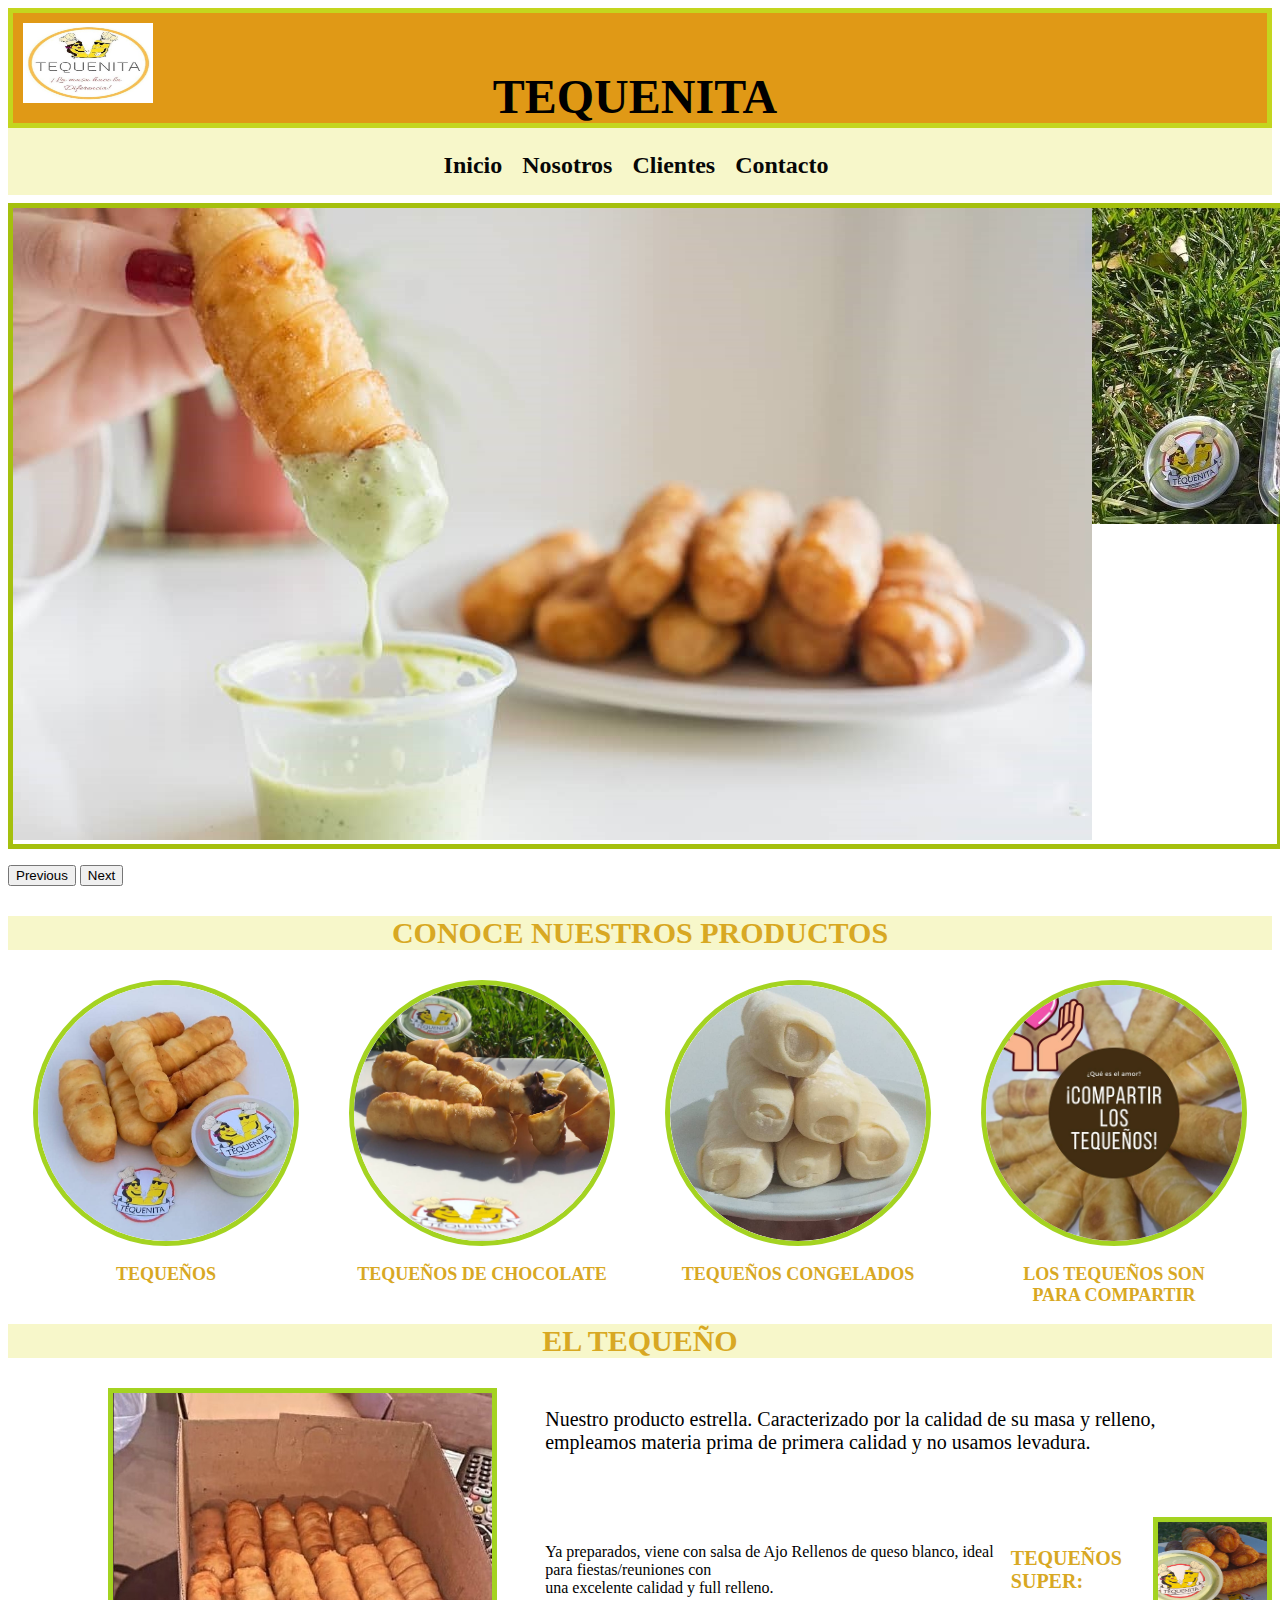
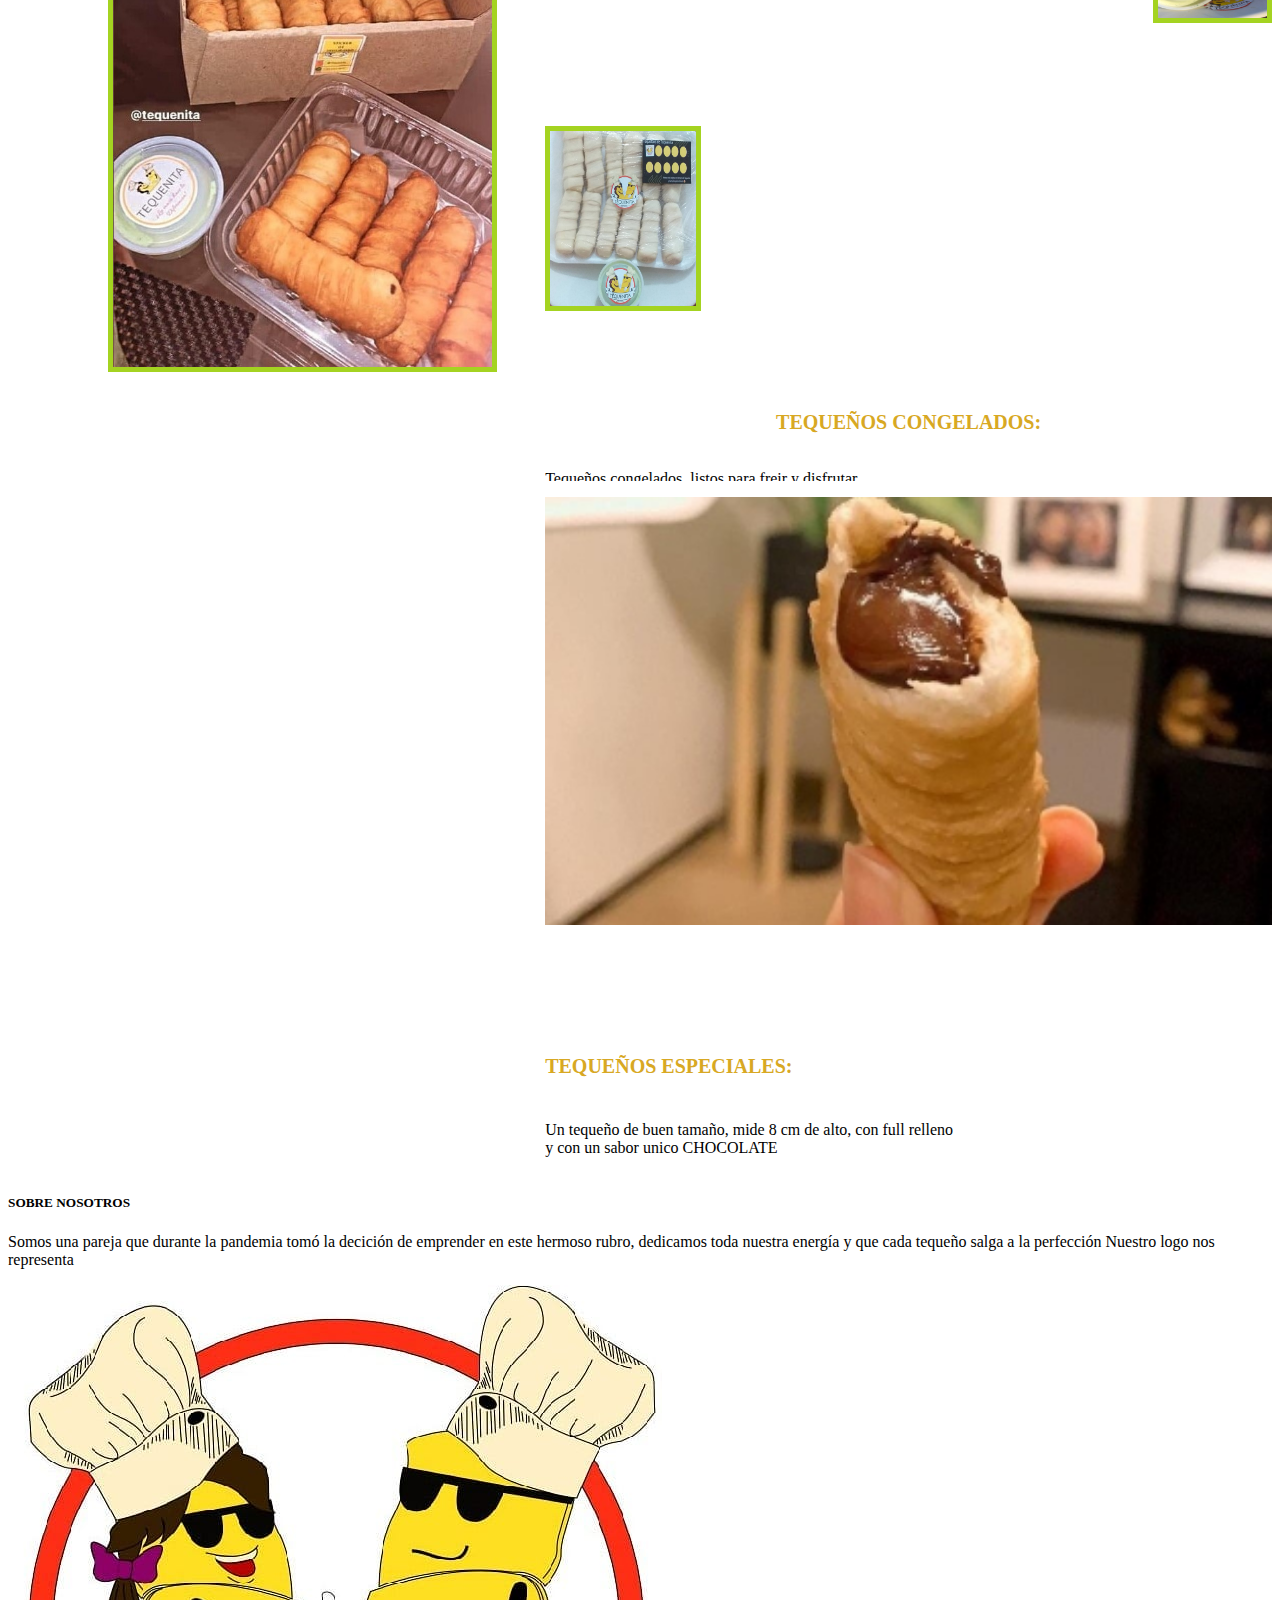
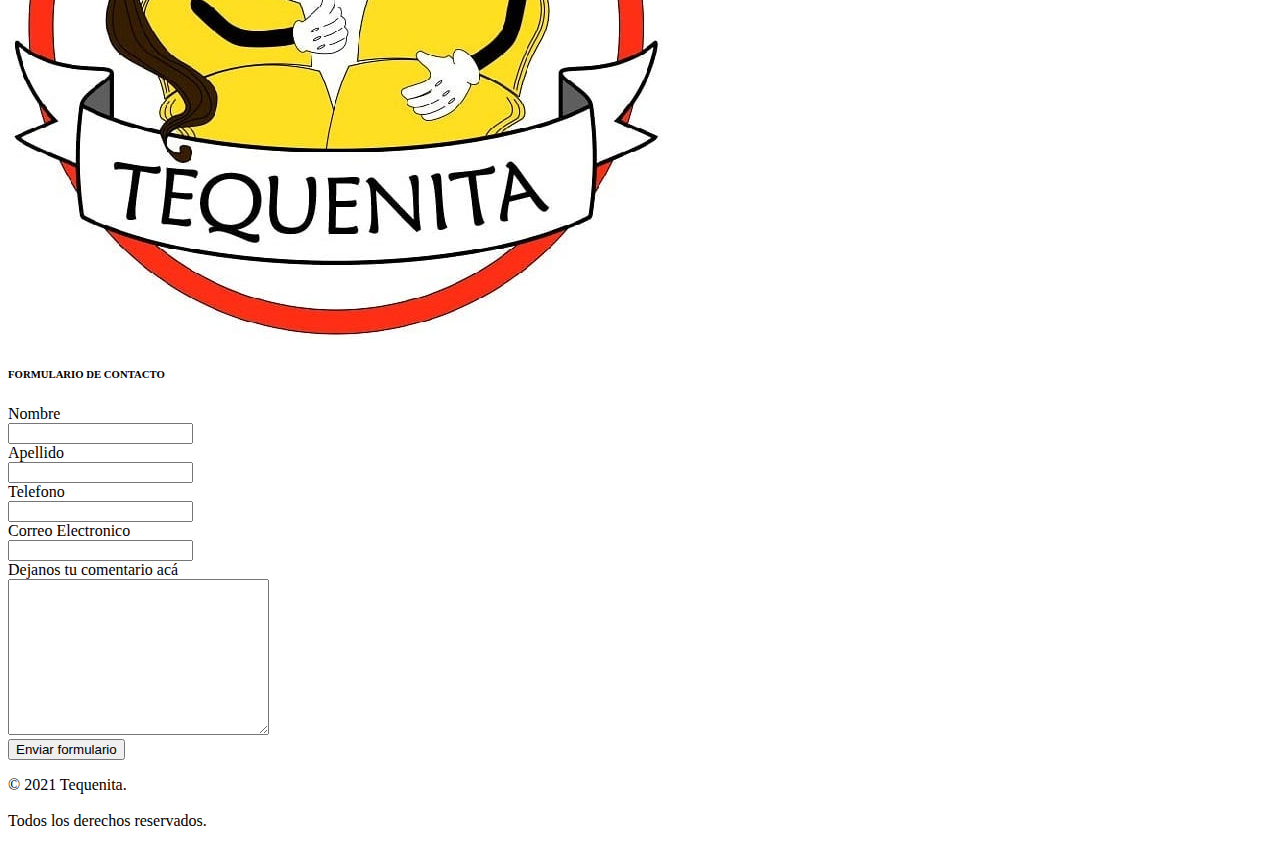
==== commit ae844975: "Nuevas Modificaciones" ====
--- a/index.html
+++ b/index.html
@@ -104,22 +104,24 @@
       <img class="imagen-doble" src="imagenes/tequeño.jpg" alt="imagen-doble">
     <div class="text-container">
        <p class="teque"> Nuestro producto estrella. Caracterizado por la calidad de su masa y relleno, empleamos materia prima de primera calidad y no usamos levadura. </p>  
-       <div>
-          <img class= "ajo" src="imagenes/Salsa de ajo.jpg" alt="Tequeños con salsa de ajo">
-            <h4 class="tequeños-super"> TEQUEÑOS SUPER: </h4>
-              <p class="tequeajo"> ya preparados, viene con salsa de Ajo Rellenos de queso blanco, ideal para fiestas/reuniones con una excelente calidad y full relleno. </p>
-          <img class= "congelado" src="imagenes/tequecongelados.jpg" alt="tequeños congelados2">
+       <div class="teque-ajo">
+            <img class= "imagen-ajo" src="imagenes/Salsa de ajo.jpg" alt="Tequeños con salsa de ajo">
+            <div class="tequeños-super">
+            <h4> TEQUEÑOS SUPER: </h4>
+          </div>
+          <div>
+            <p> Ya preparados, viene con salsa de Ajo Rellenos de queso blanco, ideal para fiestas/reuniones con<br>una excelente calidad y full relleno. </p>
+          </div>
+        </div>
+              <img class= "imagen-congelado" src="imagenes/tequecongelados.jpg" alt="tequeños congelados2">
             <h3 class="congelados"> TEQUEÑOS CONGELADOS:</h3>
               <P class="tequeconge"> Tequeños congelados, listos para freir y  disfrutar <br> en cualquier momento del día </P>
-          <img class ="choco" src="imagenes/tequeños chocolate.jpg" alt="chocolate" >
+              <img class ="choco" src="imagenes/tequeños chocolate.jpg" alt="chocolate" >
             <h4 class="tequechoco"> TEQUEÑOS ESPECIALES: </h4>
              <P class="texto-chocolate"> Un tequeño de buen tamaño, mide 8 cm de alto, con full relleno <br> y con un sabor unico CHOCOLATE</P>
+    </div>
       </div>
-    </div>
-    </div>
 </section>
-
-
 
 </div>
 <H5>SOBRE NOSOTROS</H5>
--- a/style.css
+++ b/style.css
@@ -128,27 +128,9 @@
     background-color: rgb(247, 247, 202) ;
 }
   
-  .teque { 
-    display: flex;
-    font-size: x-large;
-    margin-right: 30px;
-    font-size: 20px;
-}
-
 .parrafos { 
     display: flex;
     justify-content: left;
-    justify-content: space-around;
-}
-
-img {
-    margin-right: 3em;
-  }
-
-.text-container {
-    display: flex;
-    flex-direction: column;
-    margin-top: 30px;
 }
 
 .imagen-doble {
@@ -157,36 +139,57 @@
     height: 10%;
     margin-top: 30px;
     margin-left: 100px;
+    margin-right: 3em;
+    border: 5px solid rgb(164, 211, 33);
+}
+
+.text-container {
+    display: flex;
+    flex-direction: column;
+    margin-top: 30px;
+}
+
+  .teque { 
+    display: flex;
+    font-size: x-large;
+    margin-right: 30px;
+    font-size: 20px;
+}
+
+.teque-ajo { 
+    display: flex;
+    justify-content: center;
+    align-items: center;
+    flex-direction: row-reverse;
+}
+
+.imagen-ajo {
+    display: flex;
+    width: 20%;
+    height: 50%;
+    border: 5px solid rgb(164, 211, 33);
 }
 
 .tequeños-super { 
-display: flex;
-margin-top: 15px;
-color: rgb(216, 168, 35);
-font-size: 20px;
-}
-
-.ajo {
-    width: 25%;
-    height: 30%;
-    float: right;
-    margin-right: 100px;
-    
+    display: flex;
+    color: rgb(216, 168, 35);
+    font-size: 20px;
+}
+
+.imagen-congelado { 
+    width: 20%;
+    height: 40%;
+    float: left;
+    margin-top: 60px;
+    border: 5px solid rgb(164, 211, 33);
+    float: left;
 }
 
 .congelados { 
     color: rgb(216, 168, 35);
     font-size: 20px;
-    margin-right: 250px;
-    margin-top: 60px;
-
-}
-
-.congelado { 
-    width: 25%;
-    height: 30%;
-    float: left;
-    margin-top: 30px;
+    text-align: center;
+    margin-top: 100px;
 }
 
 .tequeconge { 
@@ -195,11 +198,11 @@
     overflow: auto;
 }
 
-.choco { 
-    width: 25%;
-    height: 30%;
+.imagen-choco { 
+    width: 20%;
+    height: 0%;
     float: right;
-   margin-right: 100px;
+    margin-top: 200px;
 }
 
 .tequechoco {
@@ -208,3 +211,4 @@
     color: rgb(216, 168, 35);
     margin-right: 60px;
 }
+
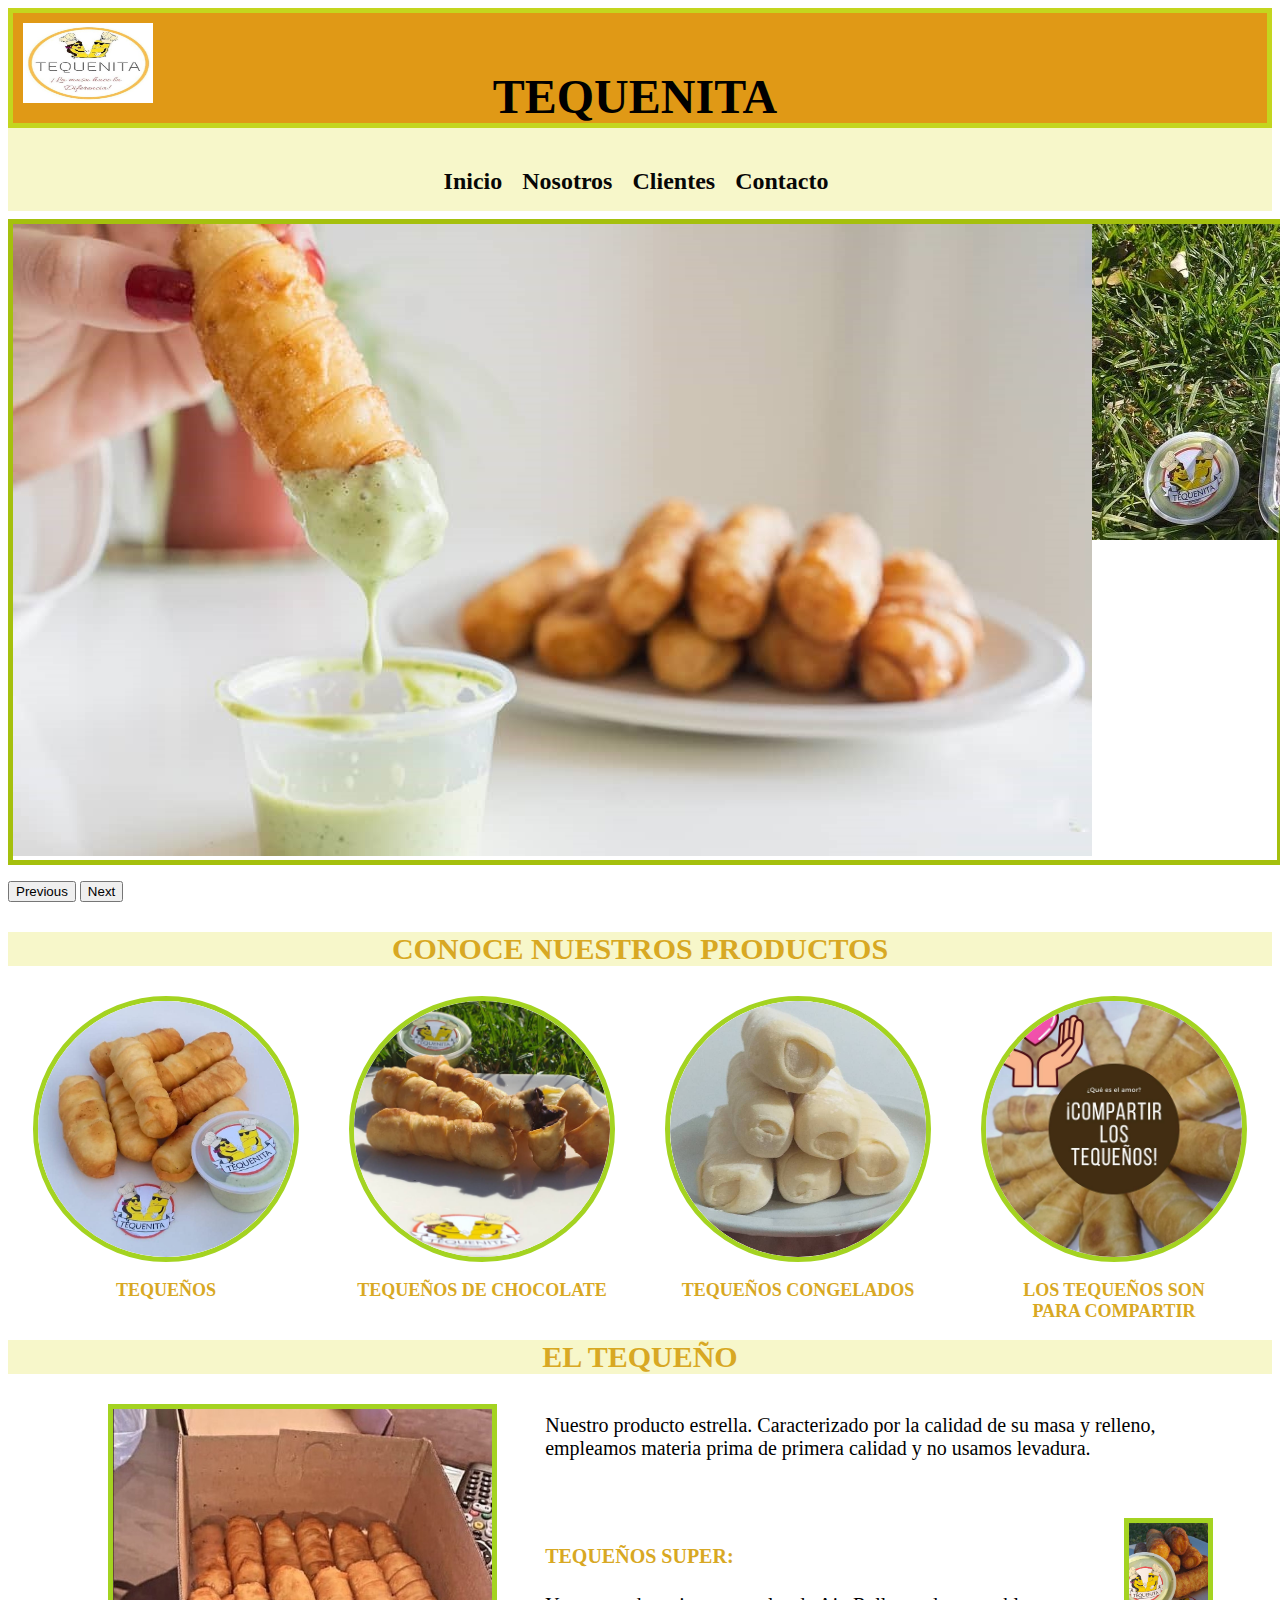
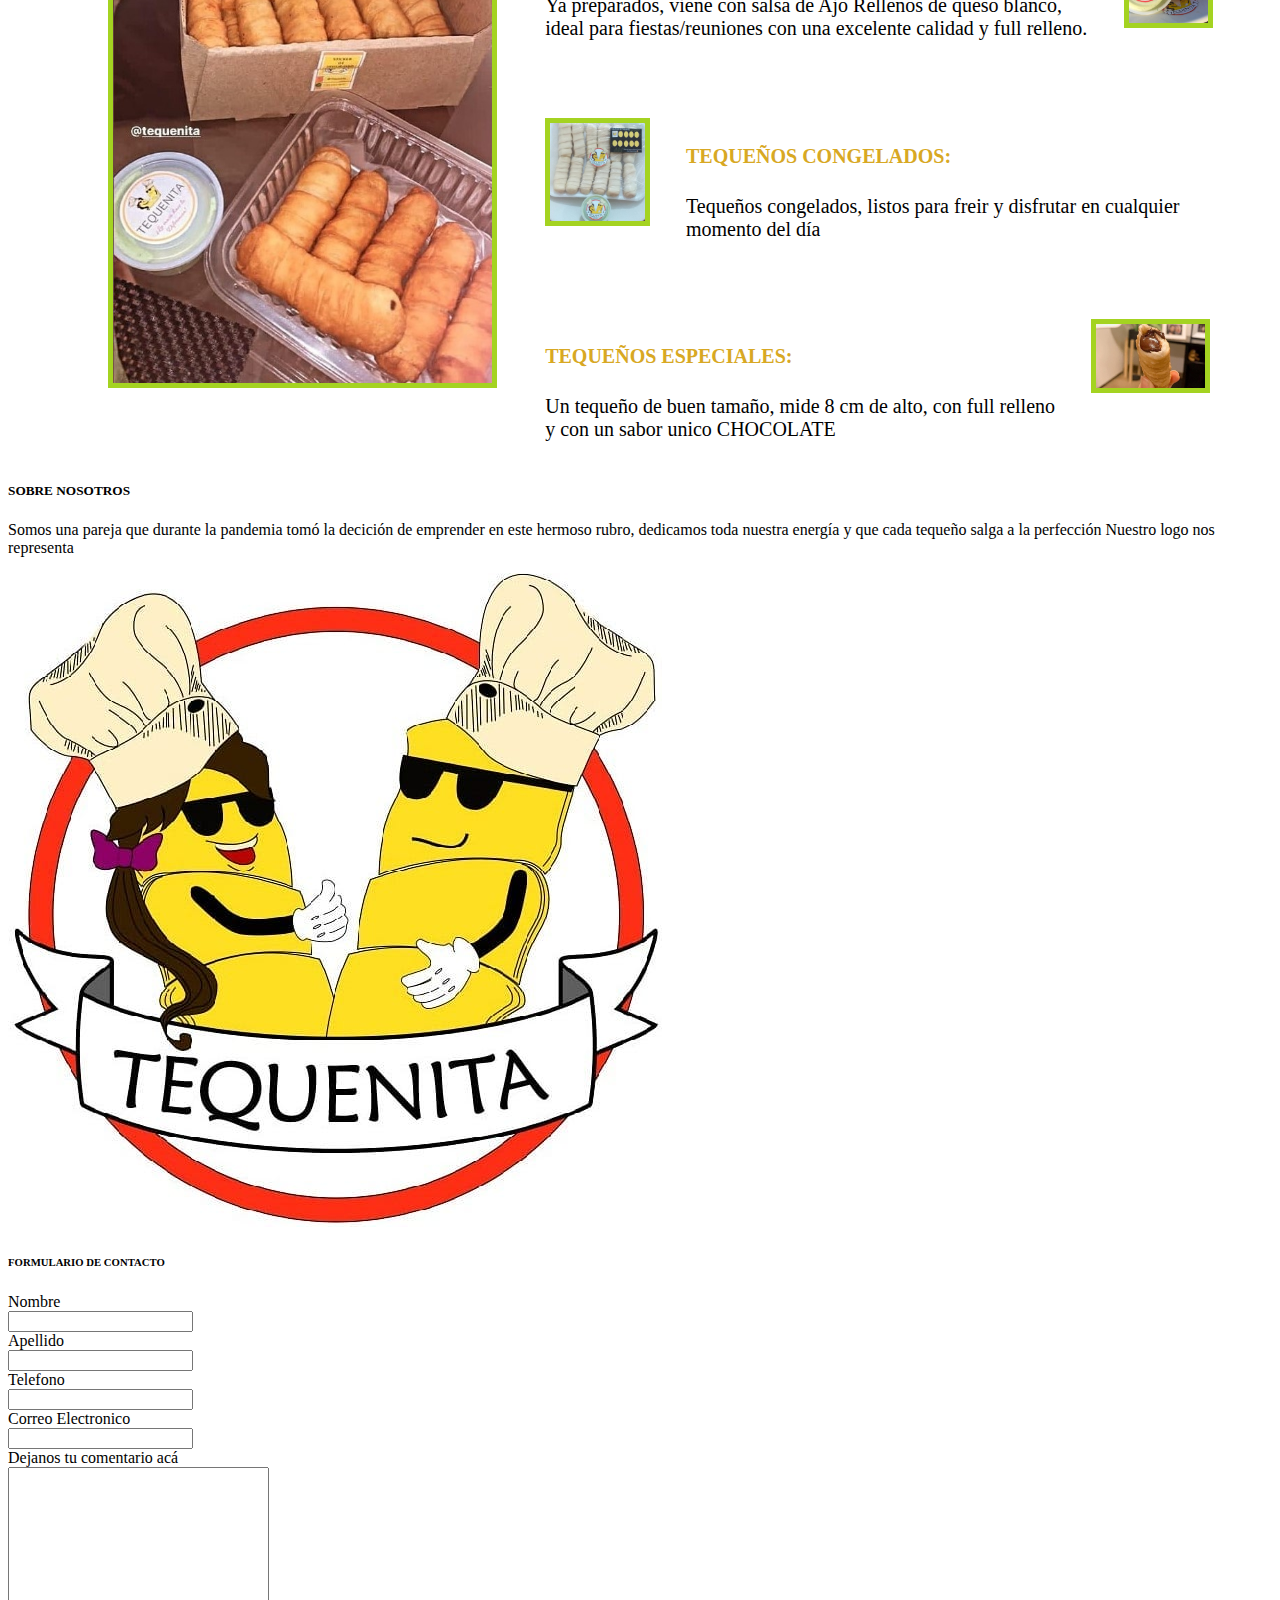
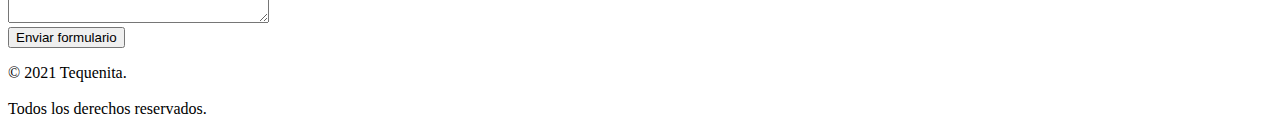
==== commit e4975617: "nuevo Estilo" ====
--- a/index.html
+++ b/index.html
@@ -4,99 +4,96 @@
     <meta name="viewport" content="width=device-width, initial-scale=1.0">
     <meta charset="UTF-8">
     <meta http-equiv="X-UA-Compatible" content="IE=edge">
-    <link href="http://meyerweb.com/eric/tools/css/reset">
+    <link href="http://meyerweb.com/eric/tools/css/reset"> <!-- Enlace de reset -->
+    <!-- Enlace de archivo js bootstrap -->
     <link href="https://cdn.jsdelivr.net/npm/bootstrap@5.3.0-alpha3/dist/css/bootstrap.min.css" rel="stylesheet" integrity="sha384-KK94CHFLLe+nY2dmCWGMq91rCGa5gtU4mk92HdvYe+M/SXH301p5ILy+dN9+nJOZ" crossorigin="anonymous">
-    <link rel="stylesheet" href="style.css">
+    <link rel="stylesheet" href="style.css"> <!-- Enlace de archivo CSS -->
     <title>Tequenita</title>
 </head>
-<!-- Body=Contenido de mi página -->
-<body>
-  <!-- Este es el header, Inicio de mi página  -->
-<header> 
+<body>     <!-- Body=Contenido de mi página -->
+<header>   <!-- Este es el header, Cabecera -Inicio de mi página  -->
   <div class="fondo">
-      <img class="imagen" src="imagenes/logo.jpg"alt="imagen">
-    <div class="titulo">
-      <h1> TEQUENITA</h1>
-    </div>
-</div>
+    <img class="imagen" src="imagenes/logo.jpg"alt="imagen">
+        <div class="titulo">
+          <h1> TEQUENITA</h1>
+        </div>
+  </div>
 </header>
    <!-- Esta es mi barra de navegación -->
-<div class="BarraNav">  
-  <nav>
+<nav>
+  <div class="BarraNav">  
     <div class="ul">
-    <ul>
-     <div class="li">
-      <li><a href="index.html"> Inicio </a></li>
-      <li> <a href="SECCIONES/Nosotros.html"> Nosotros </a></li>
-      <li> <a href= "SECCIONES/Clientes.html">  Clientes </a></li>
-      <li> <a href= "SECCIONES/contacto.html">  Contacto </a></li>
-     </div>
-    </ul>
+      <ul>
+        <div class="li">
+          <li><a href="index.html"> Inicio </a></li>
+          <li> <a href="SECCIONES/Nosotros.html"> Nosotros </a></li>
+          <li> <a href= "SECCIONES/Clientes.html">  Clientes </a></li>
+          <li> <a href= "SECCIONES/contacto.html">  Contacto </a></li>
+        </div>
+      </ul>
     </div>
-  </nav>   
-</div>
+  </div>
+</nav>   
+
 
 <!-- acá empieza el carrousel -->
 <div id="carouselExampleAutoplaying" class="carousel slide" data-bs-ride="carousel">
   <div class="carousel-inner">
     <div class="imagenes-carousel">
-    <div class="carousel-item active">
-      <img src="imagenes/descarga.jpg" class="d-block w-100" alt="...">
-    </div>
-    <div class="carousel-item">
-      <img src="imagenes/tequeños 2.jpg" class="d-block w-100" alt="...">
-    </div>
-    <div class="carousel-item">
-      <img src="imagenes/tequeños chocolate.jpg" class="d-block w-100" alt="...">
+        <div class="carousel-item active">
+          <img src="imagenes/descarga.jpg" class="d-block w-100" alt="...">
+        </div>
+        <div class="carousel-item">
+          <img src="imagenes/tequeños 2.jpg" class="d-block w-100" alt="...">
+        </div>
+        <div class="carousel-item">
+          <img src="imagenes/tequeños chocolate.jpg" class="d-block w-100" alt="...">
+        </div>
     </div>
   </div>
-</div>
-  <button class="carousel-control-prev" type="button" data-bs-target="#carouselExampleAutoplaying" data-bs-slide="prev">
-    <span class="carousel-control-prev-icon" aria-hidden="true"></span>
-    <span class="visually-hidden">Previous</span>
-  </button>
-  <button class="carousel-control-next" type="button" data-bs-target="#carouselExampleAutoplaying" data-bs-slide="next">
-    <span class="carousel-control-next-icon" aria-hidden="true"></span>
-    <span class="visually-hidden">Next</span>
-  </button>
+    <button class="carousel-control-prev" type="button" data-bs-target="#carouselExampleAutoplaying" data-bs-slide="prev">
+      <span class="carousel-control-prev-icon" aria-hidden="true"></span>
+      <span class="visually-hidden">Previous</span>
+    </button>
+    <button class="carousel-control-next" type="button" data-bs-target="#carouselExampleAutoplaying" data-bs-slide="next">
+      <span class="carousel-control-next-icon" aria-hidden="true"></span>
+      <span class="visually-hidden">Next</span>
+    </button>
 </div>
 
 <!-- NUESTROS PRODUCTOS -->
 <p class="productos">CONOCE NUESTROS PRODUCTOS</p> 
 
 <!-- Acá empiezan mis circulos -->
-<!-- circulo 1 -->
 <section>
-  <div class="contenedor">
+  <div class="contenedor"> <!-- circulo 1 -->
     <div class="circulo-comentario" >
       <div class="circle">
         <img src="imagenes/teque.jpg" alt="tequeños">
       </div>
       <p>TEQUEÑOS</p>
-   </div>
- <!-- circulo 2 -->
-    <div class="circulo-comentario">
+    </div>
+    <div class="circulo-comentario"> <!-- circulo 2 -->
       <div class= "circle">
         <img src="imagenes/tequechoco.jpg" alt="tequeños chocolates">
       </div>
-        <p>TEQUEÑOS DE CHOCOLATE</p>
+    <p>TEQUEÑOS DE CHOCOLATE</p>
     </div>
-     <!--  circulo3 -->
-    <div class="circulo-comentario">
+    <div class="circulo-comentario">  <!--  circulo3 -->
       <div class="circle">
         <img src="imagenes/congelados.jpg" alt="tequeños congelados">
       </div>
-        <p>TEQUEÑOS CONGELADOS</p>
+    <p>TEQUEÑOS CONGELADOS</p>
     </div>
-   <!-- circulo4 -->
-   <div class="circulo-comentario">
-     <div class="circle">
-        <img src="imagenes/compartir.jpg" alt="compartir Tequeños">
+    <div class="circulo-comentario"> <!-- circulo4 -->
+      <div class="circle">
+          <img src="imagenes/compartir.jpg" alt="compartir Tequeños">
+      </div>
+    <p>LOS TEQUEÑOS SON <br> PARA COMPARTIR</p>
     </div>
-        <p>LOS TEQUEÑOS SON <br> PARA COMPARTIR</p>
-   </div>
-   </div>
-  </section>
+  </div>
+</section>
+
   <!-- acá empieza historia -->
 <section>
   <h2 class="tequeño">EL TEQUEÑO </h2>
@@ -104,23 +101,29 @@
       <img class="imagen-doble" src="imagenes/tequeño.jpg" alt="imagen-doble">
     <div class="text-container">
        <p class="teque"> Nuestro producto estrella. Caracterizado por la calidad de su masa y relleno, empleamos materia prima de primera calidad y no usamos levadura. </p>  
-       <div class="teque-ajo">
-            <img class= "imagen-ajo" src="imagenes/Salsa de ajo.jpg" alt="Tequeños con salsa de ajo">
-            <div class="tequeños-super">
-            <h4> TEQUEÑOS SUPER: </h4>
-          </div>
-          <div>
-            <p> Ya preparados, viene con salsa de Ajo Rellenos de queso blanco, ideal para fiestas/reuniones con<br>una excelente calidad y full relleno. </p>
-          </div>
+      <div class="teque-ajo">
+        <div class="tequeños-super">
+          <h4> TEQUEÑOS SUPER: </h4>
+          <p class="tequesuper"> Ya preparados, viene con salsa de Ajo Rellenos de queso blanco,<br>ideal para fiestas/reuniones con una excelente calidad y full relleno. </p>
         </div>
-              <img class= "imagen-congelado" src="imagenes/tequecongelados.jpg" alt="tequeños congelados2">
-            <h3 class="congelados"> TEQUEÑOS CONGELADOS:</h3>
-              <P class="tequeconge"> Tequeños congelados, listos para freir y  disfrutar <br> en cualquier momento del día </P>
-              <img class ="choco" src="imagenes/tequeños chocolate.jpg" alt="chocolate" >
-            <h4 class="tequechoco"> TEQUEÑOS ESPECIALES: </h4>
-             <P class="texto-chocolate"> Un tequeño de buen tamaño, mide 8 cm de alto, con full relleno <br> y con un sabor unico CHOCOLATE</P>
+          <img class= "imagen-ajo" src="imagenes/Salsa de ajo.jpg" alt="Tequeños con salsa de ajo">
+      </div>
+      <div class="teque-ajo">
+          <img class= "imagen-congelado" src="imagenes/tequecongelados.jpg" alt="tequeños congelados2">
+        <div class="tequeños-super">
+          <h4> TEQUEÑOS CONGELADOS:</h4>
+          <P class="tequesuper"> Tequeños congelados, listos para freir y  disfrutar en cualquier<br>momento del día </P>
+        </div>
+      </div>  
+      <div class="teque-ajo">
+        <div class="tequeños-super">
+          <h4> TEQUEÑOS ESPECIALES: </h4>
+          <P class="tequesuper"> Un tequeño de buen tamaño, mide 8 cm de alto, con full relleno <br> y con un sabor unico CHOCOLATE</P>
+        </div> 
+          <img class ="imagen-choco" src="imagenes/tequeños chocolate.jpg" alt="chocolate" >
+      </div>
     </div>
-      </div>
+  </div>
 </section>
 
 </div>
--- a/style.css
+++ b/style.css
@@ -130,7 +130,6 @@
   
 .parrafos { 
     display: flex;
-    justify-content: left;
 }
 
 .imagen-doble {
@@ -144,71 +143,47 @@
 }
 
 .text-container {
-    display: flex;
-    flex-direction: column;
-    margin-top: 30px;
+    margin-top: 20px;
 }
 
   .teque { 
-    display: flex;
     font-size: x-large;
     margin-right: 30px;
-    font-size: 20px;
+    font-size: 20px; 
 }
 
 .teque-ajo { 
     display: flex;
-    justify-content: center;
-    align-items: center;
-    flex-direction: row-reverse;
+    margin-top: 8%;
 }
 
 .imagen-ajo {
-    display: flex;
-    width: 20%;
-    height: 50%;
+    width: 11%;
+    height: 11%;
     border: 5px solid rgb(164, 211, 33);
+    margin-left: 5%;
 }
 
 .tequeños-super { 
-    display: flex;
     color: rgb(216, 168, 35);
     font-size: 20px;
 }
 
-.imagen-congelado { 
-    width: 20%;
-    height: 40%;
-    float: left;
-    margin-top: 60px;
-    border: 5px solid rgb(164, 211, 33);
-    float: left;
+.tequesuper {
+    color: black;
 }
 
-.congelados { 
-    color: rgb(216, 168, 35);
-    font-size: 20px;
-    text-align: center;
-    margin-top: 100px;
+
+.imagen-congelado{
+    width: 13%;
+    height: 13%;
+    border: 5px solid rgb(164, 211, 33);
+    margin-right: 5%;
 }
 
-.tequeconge { 
-    float: right;
-    margin-right: 200px;
-    overflow: auto;
-}
-
-.imagen-choco { 
-    width: 20%;
-    height: 0%;
-    float: right;
-    margin-top: 200px;
-}
-
-.tequechoco {
-    font-size: 20px;
-    margin-top: 130px;
-    color: rgb(216, 168, 35);
-    margin-right: 60px;
-}
-
+.imagen-choco {
+    width: 15%;
+    height: 15%;
+    border: 5px solid rgb(164, 211, 33);
+    margin-left: 5%;
+}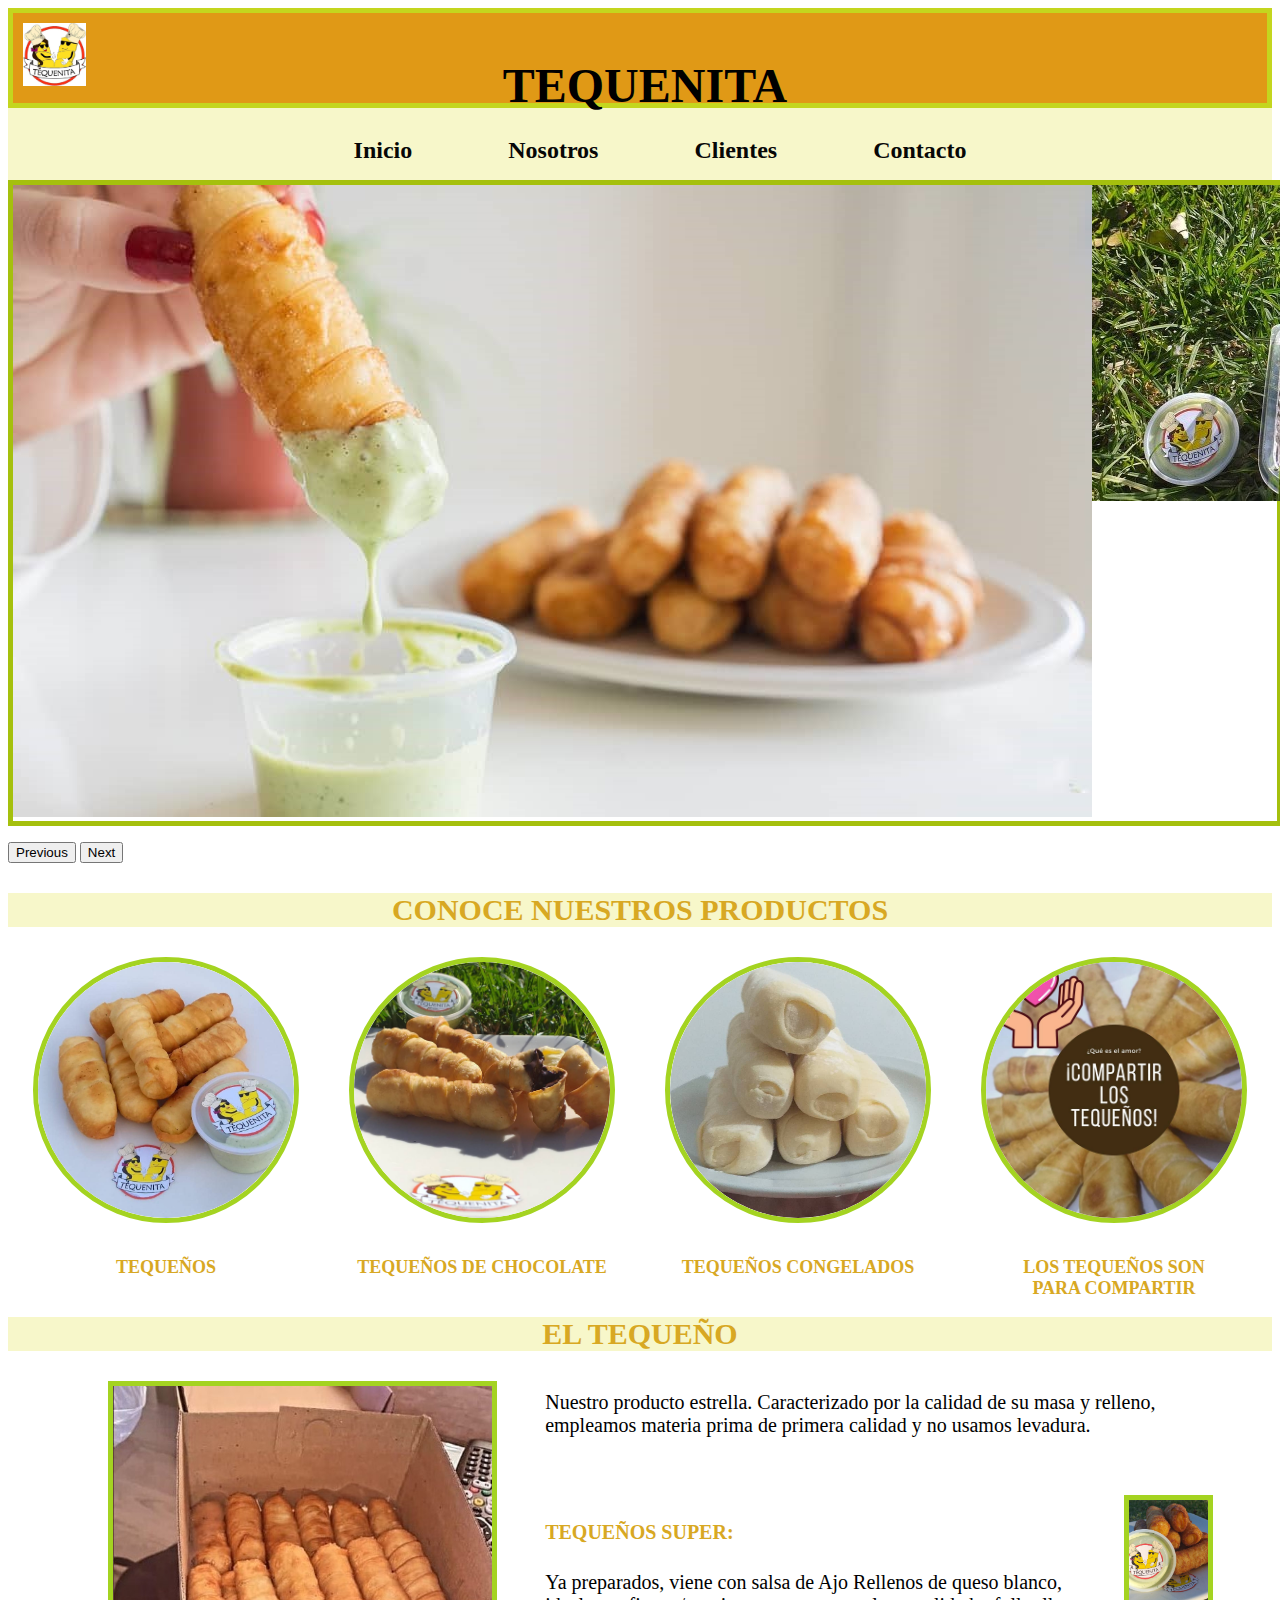
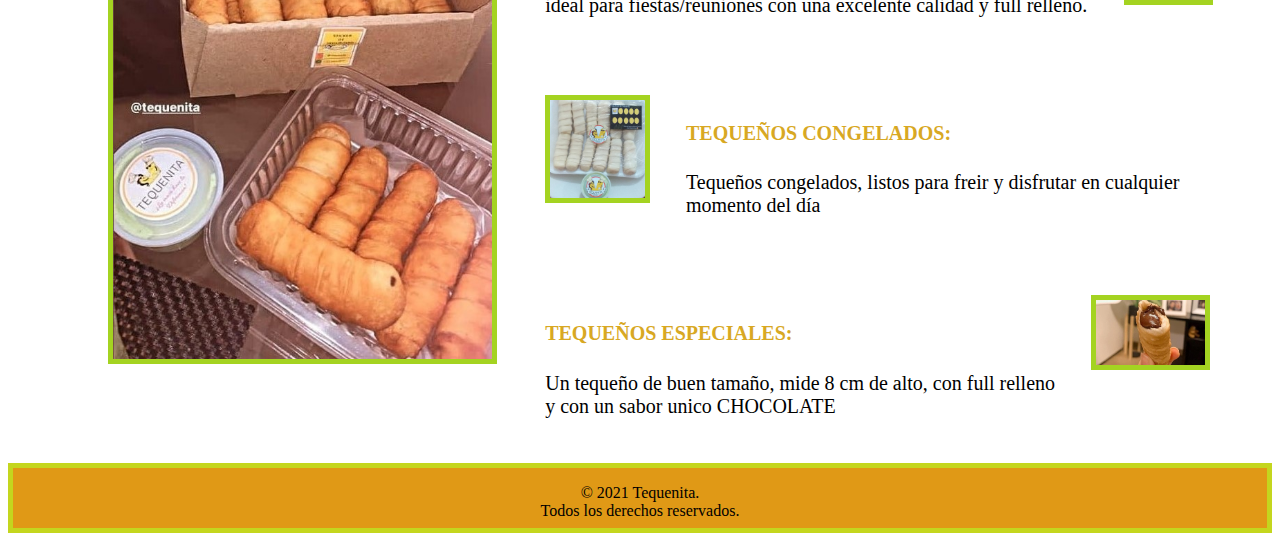
==== commit ee4b7625: "Nuevas modificaciones" ====
--- a/index.html
+++ b/index.html
@@ -13,7 +13,7 @@
 <body>     <!-- Body=Contenido de mi página -->
 <header>   <!-- Este es el header, Cabecera -Inicio de mi página  -->
   <div class="fondo">
-    <img class="imagen" src="imagenes/logo.jpg"alt="imagen">
+    <img class="imagen" src="imagenes/tequenita.jpg"alt="imagen">
         <div class="titulo">
           <h1> TEQUENITA</h1>
         </div>
@@ -126,54 +126,15 @@
   </div>
 </section>
 
-</div>
-<H5>SOBRE NOSOTROS</H5>
 
-<div>
-<P>Somos una pareja que durante la pandemia tomó la decición de emprender en este hermoso rubro, dedicamos toda nuestra energía y que cada tequeño salga a la perfección Nuestro logo nos representa</P>
-<img src="imagenes/tequenita.jpg" alt="logo">
+   <Div>
 
-</div>
-   <Div>
-<!-- Formulario -->
-<form>
- <h6> FORMULARIO DE CONTACTO</h6>
-    <form action=get>
-      <!-- li para agregar viñeta y label for para darle nombre, input para poder escribir  -->
-      <li>
-      <label for=""> Nombre </label>
-    </li>
-    <input type="text" required>
-
-    <li>
-    <label for=""> Apellido </label>
-  </li>
-  <input type="text" required>
-
-      <li>
-       <label for="">   Telefono </label> 
-      </li>
-        <input type="number" required>
-
-        <li>
-          <label for="">Correo Electronico</label>
-        </li>
-        <input type="email" required>
-
-        <li> 
-           <label for="">Dejanos tu comentario acá</label>
-        </li>
-        <textarea name="" id="" cols="30" rows="10" required></textarea>
-
-        <Div>
-            <input type="submit" value="Enviar formulario">
 <!-- LINK DE BOOTSTRAP PARA CARROUSEL -->
             <script src="https://cdn.jsdelivr.net/npm/bootstrap@5.3.0-alpha3/dist/js/bootstrap.bundle.min.js" integrity="sha384-ENjdO4Dr2bkBIFxQpeoTz1HIcje39Wm4jDKdf19U8gI4ddQ3GYNS7NTKfAdVQSZe" crossorigin="anonymous"></script>
         </body>
         <!-- footer = Pié de mi página -->
-    <footer>
+    <footer class="footer">
       <p>© 2021 Tequenita.
-        <br>
         <br>
         Todos los derechos reservados.
        </p>
@@ -185,4 +146,3 @@
    
 
 
-
--- a/style.css
+++ b/style.css
@@ -1,189 +1,359 @@
 /* inidio de mi pagina "Header" */
 .fondo {
-        background-color: rgb(224, 153, 22);
-        width: cover;
-    height: 110px;
-    max-width:100%;
-    border: 5px solid rgb(196, 214, 30);
+    background-color: rgb(224, 153, 22);
+    width: cover;
+height: 90px;
+max-width:100%;
+border: 5px solid rgb(196, 214, 30);
 }
 
 .imagen { 
-    width: 130px;
-    height: 80px;
-    float: left;
-    margin-top: 10px;
-    margin-bottom: 10px;
-    margin-left:10px;
-    max-width:100%;
+width: 5%;
+height: 70%;
+float: left;
+margin-top: 10px;
+margin-bottom: 10px;
+margin-left:10px;
+max-width:100%;
 }
 
 .titulo { 
-   text-align: center;
-    justify-content: center;
-        display: flex;
-        justify-content: center;
-        margin-top: 1em;
-        font-size: x-large;
-        margin-right: 150px;
-}
-/* BARRA DE NAVEGACIÓN */
-
-.BarraNav {
+text-align: center;
+justify-content: center;
     display: flex;
     justify-content: center;
-    background-color: rgb(247, 247, 202) ;
-}
-
+    font-size: x-large;
+    margin-top: 1%;
+    margin-right: 5%;
+}
+/* BARRA DE NAVEGACIÓN */
+
+.BarraNav {
+display: flex;
+justify-content: center;
+background-color: rgb(247, 247, 202) ;
+text-align: center;
+}
 
 .ul {
-    margin-top: 1.5em;
-    font-size: medium;
-    margin-right: 3em;
+font-size: medium;
+margin-top: 1%;
 }
 
 .li { 
-    display: flex;
-    list-style-type: none;
+display: flex;
+list-style-type: none;
 }
 
 a {
-  color:#070707;
-  padding: 10px;
-  text-decoration:none;
-  font-size: x-large;
-  font-weight: bold;
+color:#070707;
+padding: 10px 3rem;
+text-decoration:none;
+font-size: x-large;
+font-weight: bold;
 }
 
 /* acá empieza mi carrousel */
 .carousel-inner {
-    display: flex;
-    width: 100%;
-    height: center;
-    margin-top: 0.5em;
-    margin-bottom: 1rem;
-    justify-content: center;
-    background-position: center center;
-    background-repeat: no-repeat;
-    border: 5px solid rgb(165, 192, 13);
-    flex-wrap: wrap;
+display: flex;
+width: 100%;
+height: center;
+margin-bottom: 1rem;
+justify-content: center;
+background-position: center center;
+background-repeat: no-repeat;
+border: 5px solid rgb(165, 192, 13);
+flex-wrap: wrap;
 }
 
 .imagenes-carousel {
-    width: 100%;
-    height: 100%;
-    display: flex;
+width: 100%;
+height: 100%;
+display: flex;
 }
 /* Conoce nuestros productos */
 .productos {
-    display: flex;
-    font-size: 30px;
-    justify-content: center;
-    color: rgb(216, 168, 35);
-   font-weight: bold;
-   background-color: rgb(247, 247, 202) ;
+display: flex;
+font-size: 30px;
+justify-content: center;
+color: rgb(216, 168, 35);
+font-weight: bold;
+background-color: rgb(247, 247, 202) ;
 }
 
 /* Acá empiezan mis imagenes en circulo */
 
 .circulo-comentario {
-    position: relative;
-    display: inline-block;
-    font-size: large;
-    color: rgb(216, 168, 35);
-    font-weight: bold;
- }
-
+position: relative;
+display: inline-block;
+font-size: large;
+color: rgb(216, 168, 35);
+font-weight: bold;
+}
+
+.circulo-comentario p {
+padding-top: 1rem;
+}
 /* Circulos con imagen  */
 
 .contenedor {
-    justify-content: center;
-    text-align: center;
+justify-content: center;
+text-align: center;
 position: relative;
 display: flex;
 justify-content: space-around;
-  }
+}
 
 .circle {
-    width: 20vw;
-	height: 20vw;
-    border-radius: 50%;
-    border: 5px solid rgb(164, 211, 33);
-    overflow: hidden;
+width: 20vw;
+height: 20vw;
+border-radius: 50%;
+border: 5px solid rgb(164, 211, 33);
+overflow: hidden;
 }
 
 .circle img {
-    width: 100%;
-    height: 100%;
-    object-fit: cover; /* para ajustar la imagen dentro del círculo */
-  }
-
-  /* acá empieza la historia */
+width: 100%;
+height: 100%;
+object-fit: cover; /* para ajustar la imagen dentro del círculo */
+}
+
+/* acá empieza la historia */
 
 .tequeño { 
-    display: flex;
-    font-size: 30px;
-    color: rgb(216, 168, 35);
-    margin: 0;
-    justify-content: center;
-    background-color: rgb(247, 247, 202) ;
-}
-  
+display: flex;
+font-size: 30px;
+color: rgb(216, 168, 35);
+margin: 0;
+justify-content: center;
+background-color: rgb(247, 247, 202) ; 
+}
+
 .parrafos { 
-    display: flex;
+display: flex;
 }
 
 .imagen-doble {
-    display: flex;
-    width: 30%;
-    height: 10%;
-    margin-top: 30px;
-    margin-left: 100px;
-    margin-right: 3em;
-    border: 5px solid rgb(164, 211, 33);
+display: flex;
+width: 30%;
+height: 10%;
+margin-top: 30px;
+margin-left: 100px;
+margin-right: 3em;
+border: 5px solid rgb(164, 211, 33);
 }
 
 .text-container {
-    margin-top: 20px;
-}
-
-  .teque { 
-    font-size: x-large;
-    margin-right: 30px;
-    font-size: 20px; 
+margin-top: 20px;
+}
+
+.teque { 
+font-size: x-large;
+margin-right: 30px;
+font-size: 20px; 
 }
 
 .teque-ajo { 
-    display: flex;
-    margin-top: 8%;
+display: flex;
+margin-top: 8%;
 }
 
 .imagen-ajo {
-    width: 11%;
-    height: 11%;
-    border: 5px solid rgb(164, 211, 33);
-    margin-left: 5%;
+width: 11%;
+height: 11%;
+border: 5px solid rgb(164, 211, 33);
+margin-left: 5%;
 }
 
 .tequeños-super { 
-    color: rgb(216, 168, 35);
-    font-size: 20px;
+color: rgb(216, 168, 35);
+font-size: 20px;
 }
 
 .tequesuper {
-    color: black;
+color: black;
 }
 
 
 .imagen-congelado{
-    width: 13%;
-    height: 13%;
-    border: 5px solid rgb(164, 211, 33);
-    margin-right: 5%;
+width: 13%;
+height: 13%;
+border: 5px solid rgb(164, 211, 33);
+margin-right: 5%;
 }
 
 .imagen-choco {
-    width: 15%;
-    height: 15%;
-    border: 5px solid rgb(164, 211, 33);
-    margin-left: 5%;
-}+width: 15%;
+height: 15%;
+border: 5px solid rgb(164, 211, 33);
+margin-left: 5%;
+}
+
+.footer {
+    margin-top: 2%;
+    background-color: rgb(224, 153, 22);
+    width: cover;
+height: 60px;
+max-width:100%;
+text-align: center;
+border: 5px solid rgb(196, 214, 30);
+}
+
+
+/* seccion nosotros */
+.seccion_nosotros {
+margin: 4rem 0rem;
+}
+
+.texto_nosotros {
+margin: 0rem 12rem 0rem 4rem;
+}
+.imagen_nosotros {
+display: flex;  
+justify-content: center;
+}
+
+.imagen_nosotros img {
+width: 500px; 
+}
+
+/* --SECCION DE CONTACTO-- */
+
+.contenedor__contacto{
+margin: 4rem 0rem;
+text-align: center;
+
+}
+
+.contenedor__contacto h1{
+text-align: center;
+margin-bottom: 2rem;
+}
+
+.contacto__parrafos{
+text-align: start;
+margin: 2rem 4rem 0rem 6.5rem;
+font-family: 'Quicksand', sans-serif;
+}
+
+/* Formulario de contacto */
+
+.contenedor__formulario{
+margin: 4rem auto;
+width: 500px;
+/* text-align: center; */
+}
+
+
+.contenedor__formulario h1{
+text-align: center;
+font-size: 30px;
+font-family: 'Quicksand', sans-serif;
+margin: 2rem 0rem;
+}
+
+label {
+display: block;
+}
+
+textarea {
+width: 100%;
+padding: 1rem;
+}
+
+textarea {
+resize: none;
+}
+
+.full {
+grid-column: 1 / 3;
+}
+
+.boton__formulario{
+background-color: rgb(196, 214, 30);
+width: 100%;
+}
+
+.boton__formulario:hover{
+background-color: rgb(224, 153, 22);
+transition: 0.4s;
+}
+
+/* --FOOTER-- */
+
+.site-footer
+{
+background-color:rgb(224, 153, 22);
+padding:45px 0 20px;
+font-size:15px;
+line-height:24px;
+color:#ffffff;
+}
+.site-footer hr
+{
+border-top-color:#bbb;
+opacity:0.5
+}
+.site-footer hr.small
+{
+margin:20px 0
+}
+.site-footer h6
+{
+color:#fff;
+font-size:16px;
+text-transform:uppercase;
+margin-top:5px;
+letter-spacing:2px
+}
+
+.footer-links li
+{
+display:block;
+}
+.footer-links a
+{
+color:#ffffff
+}
+
+.footer-links.inline li
+{
+display:inline-block
+}
+.site-footer .social-icons
+{
+text-align:right
+}
+
+.copyright-text
+{
+margin:0
+}
+@media (max-width:991px)
+{
+.site-footer [class^=col-]
+{
+margin-bottom:30px
+}
+}
+@media (max-width:767px)
+{
+.site-footer
+{
+padding-bottom:0
+}
+.site-footer .copyright-text,.site-footer .social-icons
+{
+text-align:center
+}
+}
+
+@media (max-width:767px)
+{
+.social-icons li.title
+{
+display:block;
+margin-right:0;
+font-weight:600
+}
+}
